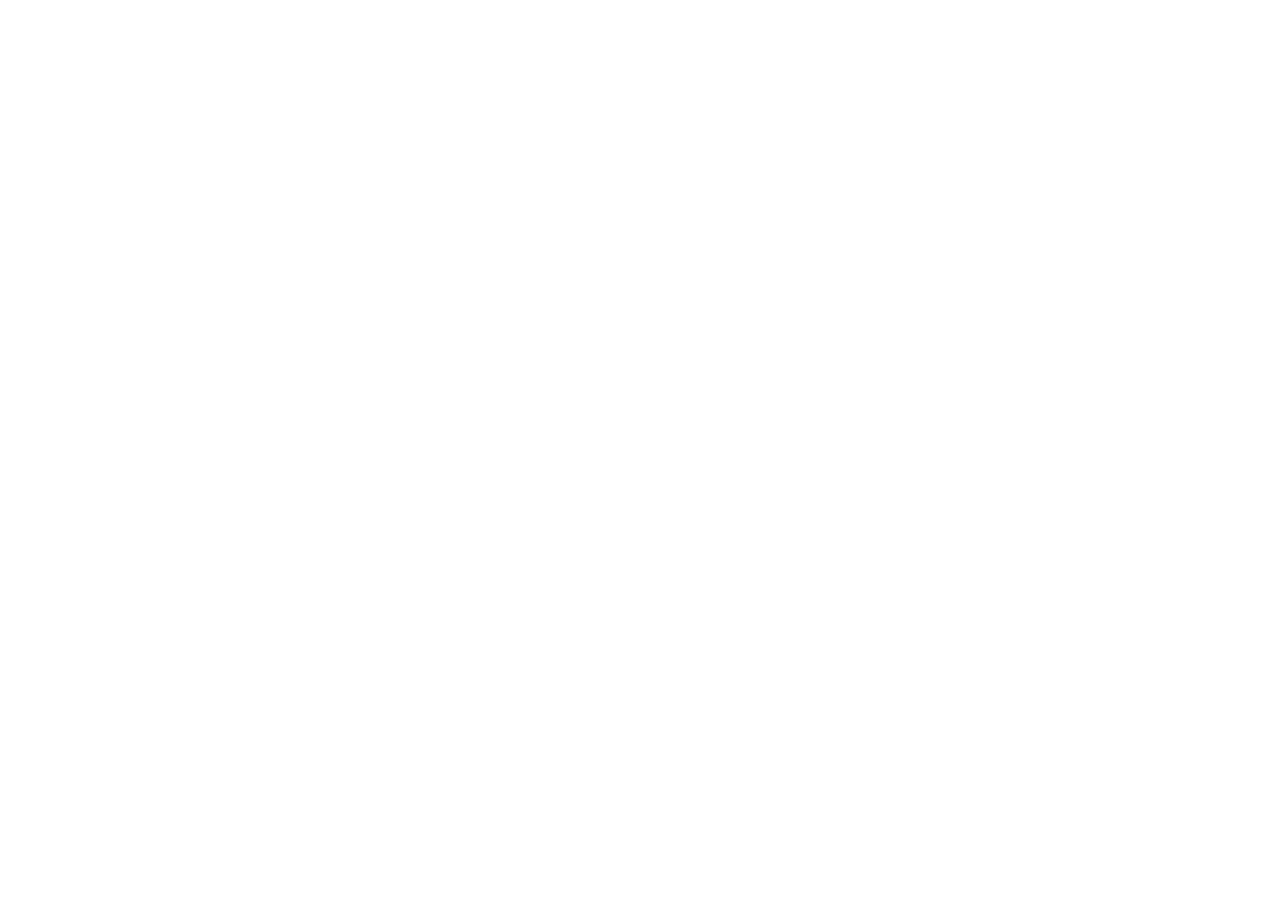
==== docs/index.html @ 55d4f702 "add docs" ====
<!DOCTYPE html>
<html lang="en">
<head>
  <meta charset="UTF-8">
  <title>Document</title>
  <meta http-equiv="X-UA-Compatible" content="IE=edge,chrome=1" />
  <meta name="description" content="Description">
  <meta name="viewport" content="width=device-width, user-scalable=no, initial-scale=1.0, maximum-scale=1.0, minimum-scale=1.0">
  <link rel="stylesheet" href="//unpkg.com/docsify/lib/themes/vue.css">
</head>
<body>
  <div id="app"></div>
  <script>
    window.$docsify = {
      name: '',
      repo: ''
    }
  </script>
  <script src="//unpkg.com/docsify/lib/docsify.min.js"></script>
</body>
</html>
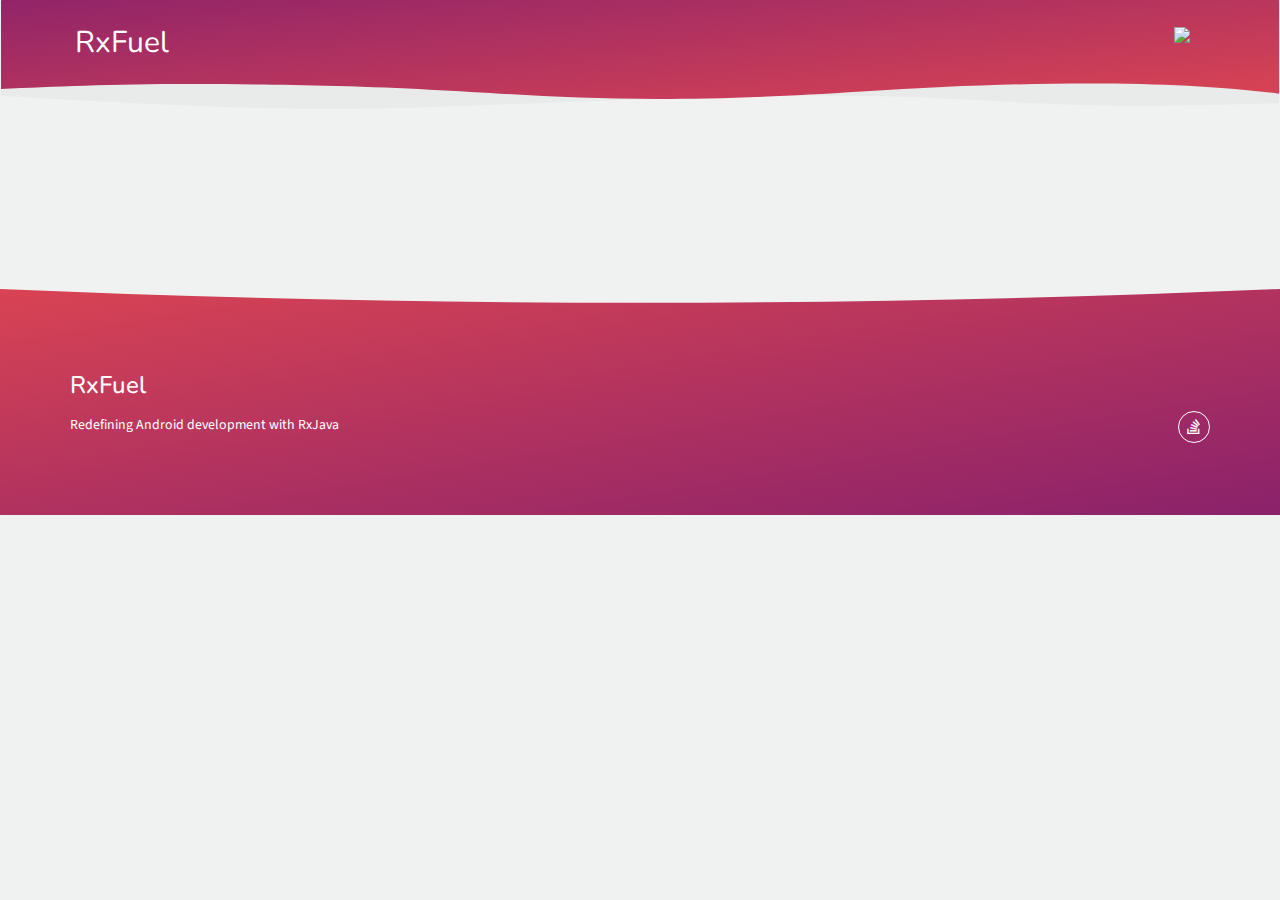
==== commit 2253ffbc: "docs style" ====
--- a/docs/index.html
+++ b/docs/index.html
@@ -7,9 +7,74 @@
   <meta name="description" content="Description">
   <meta name="viewport" content="width=device-width, user-scalable=no, initial-scale=1.0, maximum-scale=1.0, minimum-scale=1.0">
   <link rel="stylesheet" href="//unpkg.com/docsify/lib/themes/vue.css">
+  <link href="../style.css" rel="stylesheet">
 </head>
-<body>
+    <body> <!-- Add your content of header -->
+<header>
+  <nav class="navbar navbar-default active">
+    <div class="container">
+      <div class="navbar-header">
+        <button type="button" class="navbar-toggle collapsed" data-toggle="collapse" data-target="#navbar-collapse" aria-expanded="false">
+          <span class="sr-only">Toggle navigation</span>
+          <span class="icon-bar"></span>
+          <span class="icon-bar"></span>
+          <span class="icon-bar"></span>
+        </button>
+        <a class="navbar-brand" href="./index.html" title="">
+          <img src="./assets/images/logo.png" height="40px" class="navbar-logo-img" alt="">
+          <span style="font-size: 30px; font-family: Nunito;">RxFuel</span>
+        </a>
+      </div>
+
+      <div class="collapse navbar-collapse" id="navbar-collapse">
+        <ul class="nav navbar-nav navbar-right">
+          <li><a href="https://github.com/rxfuel/rxfuel-android" target="_blank" style="padding: 20px;">
+              <img src="assets/images/github-logo.png" style="height: 42px;">
+              </a>
+            </li>
+        </ul>
+      </div> 
+    </div>
+  </nav>
+</header>
+
+<div class="section-container">
+    <div class="container">
+      
+        
   <div id="app"></div>
+    </div>
+  </div>
+
+    
+<footer class="footer-container white-text-container">
+  <div class="container">
+    <div class="row">
+
+     
+      <div class="col-xs-12">
+        <h3>RxFuel</h3>
+
+        <div class="row">
+          <div class="col-xs-12 col-sm-7">
+            <p><small>Redefining Android development with RxJava</small>
+            </p>
+          </div>
+          <div class="col-xs-12 col-sm-5">
+            <p class="text-right">
+              <a href="https://stackoverflow.com/questions/tagged/rxfuel" class="social-round-icon white-round-icon fa-icon" title="">
+                <i class="fa fa-stack-overflow" aria-hidden="true"></i>
+              </a>
+            </p>
+          </div>
+        </div>
+        
+        
+      </div>
+    </div>
+  </div>
+</footer>
+
   <script>
     window.$docsify = {
       name: '',
@@ -17,5 +82,13 @@
     }
   </script>
   <script src="//unpkg.com/docsify/lib/docsify.min.js"></script>
-</body>
+        
+<script>
+  document.addEventListener("DOMContentLoaded", function (event) {
+    navActivePage();
+    scrollRevelation('.reveal');
+  });
+</script>
+<script type="text/javascript" src="../main.js"></script></body>
+
 </html>
--- a/style.css
+++ b/style.css
@@ -0,0 +1,5870 @@
+@import url(https://fonts.googleapis.com/css?family=Hind+Siliguri:300,600|Martel:400,900);
+@import url(https://maxcdn.bootstrapcdn.com/font-awesome/4.7.0/css/font-awesome.min.css);
+@import url('https://fonts.googleapis.com/css?family=Nunito:300,400,600,700');
+@import url('https://fonts.googleapis.com/css?family=Source+Sans+Pro');
+
+/*!
+ * Bootstrap v3.3.7 (http://getbootstrap.com)
+ * Copyright 2011-2016 Twitter, Inc.
+ * Licensed under MIT (https://github.com/twbs/bootstrap/blob/master/LICENSE)
+ */
+
+
+/*! normalize.css v3.0.3 | MIT License | github.com/necolas/normalize.css */
+
+html {
+    font-family: sans-serif;
+    -ms-text-size-adjust: 100%;
+    -webkit-text-size-adjust: 100%
+}
+
+body {
+    margin: 0
+}
+
+article,
+aside,
+details,
+figcaption,
+figure,
+footer,
+header,
+hgroup,
+main,
+menu,
+nav,
+section,
+summary {
+    display: block
+}
+
+audio,
+canvas,
+progress,
+video {
+    display: inline-block;
+    vertical-align: baseline
+}
+
+audio:not([controls]) {
+    display: none;
+    height: 0
+}
+
+[hidden],
+template {
+    display: none
+}
+
+a {
+    background-color: transparent
+}
+
+a:active,
+a:hover {
+    outline: 0
+}
+
+abbr[title] {
+    border-bottom: 1px dotted
+}
+
+b,
+strong {
+    font-weight: 700
+}
+
+dfn {
+    font-style: italic
+}
+
+h1 {
+    font-size: 2em;
+    margin: .67em 0
+}
+
+mark {
+    background: #ff0;
+    color: #000
+}
+
+small {
+    font-size: 80%
+}
+
+sub,
+sup {
+    font-size: 75%;
+    line-height: 0;
+    position: relative;
+    vertical-align: baseline
+}
+
+sup {
+    top: -.5em
+}
+
+sub {
+    bottom: -.25em
+}
+
+img {
+    border: 0
+}
+
+svg:not(:root) {
+    overflow: hidden
+}
+
+figure {
+    margin: 1em 40px
+}
+
+hr {
+    box-sizing: content-box;
+    height: 0
+}
+
+pre {
+    overflow: auto
+}
+
+code,
+kbd,
+pre,
+samp {
+    font-family: monospace, monospace;
+    font-size: 1em
+}
+
+button,
+input,
+optgroup,
+select,
+textarea {
+    color: inherit;
+    font: inherit;
+    margin: 0
+}
+
+button {
+    overflow: visible
+}
+
+button,
+select {
+    text-transform: none
+}
+
+button,
+html input[type=button],
+input[type=reset],
+input[type=submit] {
+    -webkit-appearance: button;
+    cursor: pointer
+}
+
+button[disabled],
+html input[disabled] {
+    cursor: default
+}
+
+button::-moz-focus-inner,
+input::-moz-focus-inner {
+    border: 0;
+    padding: 0
+}
+
+input {
+    line-height: normal
+}
+
+input[type=checkbox],
+input[type=radio] {
+    box-sizing: border-box;
+    padding: 0
+}
+
+input[type=number]::-webkit-inner-spin-button,
+input[type=number]::-webkit-outer-spin-button {
+    height: auto
+}
+
+input[type=search] {
+    -webkit-appearance: textfield;
+    box-sizing: content-box
+}
+
+input[type=search]::-webkit-search-cancel-button,
+input[type=search]::-webkit-search-decoration {
+    -webkit-appearance: none
+}
+
+fieldset {
+    border: 1px solid silver;
+    margin: 0 2px;
+    padding: .35em .625em .75em
+}
+
+textarea {
+    overflow: auto
+}
+
+optgroup {
+    font-weight: 700
+}
+
+table {
+    border-collapse: collapse;
+    border-spacing: 0
+}
+
+td,
+th {
+    padding: 0
+}
+
+
+/*! Source: https://github.com/h5bp/html5-boilerplate/blob/master/src/css/main.css */
+
+@media print {
+    *,
+    :after,
+    :before {
+        background: transparent!important;
+        color: #000!important;
+        box-shadow: none!important;
+        text-shadow: none!important
+    }
+    a,
+    a:visited {
+        text-decoration: underline
+    }
+    a[href]:after {
+        content: " (" attr(href) ")"
+    }
+    abbr[title]:after {
+        content: " (" attr(title) ")"
+    }
+    a[href^="#"]:after,
+    a[href^="javascript:"]:after {
+        content: ""
+    }
+    blockquote,
+    pre {
+        border: 1px solid #999;
+        page-break-inside: avoid
+    }
+    thead {
+        display: table-header-group
+    }
+    img,
+    tr {
+        page-break-inside: avoid
+    }
+    img {
+        max-width: 100%!important
+    }
+    h2,
+    h3,
+    p {
+        orphans: 3;
+        widows: 3
+    }
+    h2,
+    h3 {
+        page-break-after: avoid
+    }
+    .navbar {
+        display: none
+    }
+    .btn>.caret,
+    .dropup>.btn>.caret {
+        border-top-color: #000!important
+    }
+    .label {
+        border: 1px solid #000
+    }
+    .table {
+        border-collapse: collapse!important
+    }
+    .table td,
+    .table th {
+        background-color: #fff!important
+    }
+    .table-bordered td,
+    .table-bordered th {
+        border: 1px solid #ddd!important
+    }
+}
+
+*,
+:after,
+:before {
+    -webkit-box-sizing: border-box;
+    -moz-box-sizing: border-box;
+    box-sizing: border-box
+}
+
+html {
+    font-size: 10px;
+    -webkit-tap-highlight-color: transparent
+}
+
+body {
+    font-family: 'Source Sans Pro', sans-serif;
+    font-size: 18px;
+    line-height: 1.42857;
+    color: #80878c;
+    background-color: #f0f2f1
+}
+
+button,
+input,
+select,
+textarea {
+    font-family: inherit;
+    font-size: inherit;
+    line-height: inherit
+}
+
+a {
+    color: #1763e9;
+    text-decoration: none
+}
+
+a:focus,
+a:hover {
+    color: #1045a4;
+    text-decoration: underline
+}
+
+a:focus {
+    outline: 5px auto -webkit-focus-ring-color;
+    outline-offset: -2px
+}
+
+figure {
+    margin: 0
+}
+
+img {
+    vertical-align: middle
+}
+
+.img-responsive {
+    display: block;
+    max-width: 100%;
+    height: auto
+}
+
+.img-rounded {
+    border-radius: 4px
+}
+
+.img-thumbnail {
+    padding: 4px;
+    line-height: 1.42857;
+    background-color: #fff;
+    border: 1px solid #ddd;
+    border-radius: 2px;
+    -webkit-transition: all .2s ease-in-out;
+    -o-transition: all .2s ease-in-out;
+    transition: all .2s ease-in-out;
+    display: inline-block;
+    max-width: 100%;
+    height: auto
+}
+
+.img-circle {
+    border-radius: 50%
+}
+
+hr {
+    margin-top: 25px;
+    margin-bottom: 25px;
+    border: 0;
+    border-top: 1px solid #eee
+}
+
+.sr-only {
+    position: absolute;
+    width: 1px;
+    height: 1px;
+    margin: -1px;
+    padding: 0;
+    overflow: hidden;
+    clip: rect(0, 0, 0, 0);
+    border: 0
+}
+
+.sr-only-focusable:active,
+.sr-only-focusable:focus {
+    position: static;
+    width: auto;
+    height: auto;
+    margin: 0;
+    overflow: visible;
+    clip: auto
+}
+
+[role=button] {
+    cursor: pointer
+}
+
+.h1,
+.h2,
+.h3,
+.h4,
+.h5,
+.h6,
+h1,
+h2,
+h3,
+h4,
+h5,
+h6 {
+    font-family: 'Nunito', sans-serif;
+    font-weight: 500;
+    line-height: 1.1;
+    color: #1763e9
+}
+
+.h1 .small,
+.h1 small,
+.h2 .small,
+.h2 small,
+.h3 .small,
+.h3 small,
+.h4 .small,
+.h4 small,
+.h5 .small,
+.h5 small,
+.h6 .small,
+.h6 small,
+h1 .small,
+h1 small,
+h2 .small,
+h2 small,
+h3 .small,
+h3 small,
+h4 .small,
+h4 small,
+h5 .small,
+h5 small,
+h6 .small,
+h6 small {
+    font-weight: 400;
+    line-height: 1;
+    color: #777
+}
+
+.h1,
+.h2,
+.h3,
+h1,
+h2,
+h3 {
+    margin-top: 25px;
+    margin-bottom: 12.5px
+}
+
+.h1 .small,
+.h1 small,
+.h2 .small,
+.h2 small,
+.h3 .small,
+.h3 small,
+h1 .small,
+h1 small,
+h2 .small,
+h2 small,
+h3 .small,
+h3 small {
+    font-size: 65%
+}
+
+.h4,
+.h5,
+.h6,
+h4,
+h5,
+h6 {
+    margin-top: 12.5px;
+    margin-bottom: 12.5px
+}
+
+.h4 .small,
+.h4 small,
+.h5 .small,
+.h5 small,
+.h6 .small,
+.h6 small,
+h4 .small,
+h4 small,
+h5 .small,
+h5 small,
+h6 .small,
+h6 small {
+    font-size: 75%
+}
+
+.h1,
+h1 {
+    font-size: 59px
+}
+
+.h2,
+h2 {
+    font-size: 31px
+}
+
+.h3,
+h3 {
+    font-size: 24px
+}
+
+.h4,
+.h5,
+h4,
+h5 {
+    font-size: 18px
+}
+
+.h6,
+h6 {
+    font-size: 16px
+}
+
+p {
+    margin: 0 0 12.5px
+}
+
+.lead {
+    margin-bottom: 25px;
+    font-size: 20px;
+    font-weight: 300;
+    line-height: 1.4
+}
+
+@media (min-width:768px) {
+    .lead {
+        font-size: 27px
+    }
+}
+
+.small,
+small {
+    font-size: 77%
+}
+
+.mark,
+mark {
+    background-color: #fcf8e3;
+    padding: .2em
+}
+
+.text-left {
+    text-align: left
+}
+
+.text-right {
+    text-align: right
+}
+
+.text-center {
+    text-align: center
+}
+
+.text-justify {
+    text-align: justify
+}
+
+.text-nowrap {
+    white-space: nowrap
+}
+
+.text-lowercase {
+    text-transform: lowercase
+}
+
+.initialism,
+.text-uppercase {
+    text-transform: uppercase
+}
+
+.text-capitalize {
+    text-transform: capitalize
+}
+
+.text-muted {
+    color: #777
+}
+
+.text-primary {
+    color: #1763e9
+}
+
+a.text-primary:focus,
+a.text-primary:hover {
+    color: #124fbb
+}
+
+.text-success {
+    color: #fff
+}
+
+a.text-success:focus,
+a.text-success:hover {
+    color: #e6e6e6
+}
+
+.text-info {
+    color: #31708f
+}
+
+a.text-info:focus,
+a.text-info:hover {
+    color: #245269
+}
+
+.text-warning {
+    color: #8a6d3b
+}
+
+a.text-warning:focus,
+a.text-warning:hover {
+    color: #66512c
+}
+
+.text-danger {
+    color: #fff
+}
+
+a.text-danger:focus,
+a.text-danger:hover {
+    color: #e6e6e6
+}
+
+.bg-primary {
+    color: #fff;
+    background-color: #1763e9
+}
+
+a.bg-primary:focus,
+a.bg-primary:hover {
+    background-color: #124fbb
+}
+
+.bg-success {
+    background-color: #08005f
+}
+
+a.bg-success:focus,
+a.bg-success:hover {
+    background-color: #04002c
+}
+
+.bg-info {
+    background-color: #d9edf7
+}
+
+a.bg-info:focus,
+a.bg-info:hover {
+    background-color: #afd9ee
+}
+
+.bg-warning {
+    background-color: #fcf8e3
+}
+
+a.bg-warning:focus,
+a.bg-warning:hover {
+    background-color: #f7ecb5
+}
+
+.bg-danger {
+    background-color: #ca044b
+}
+
+a.bg-danger:focus,
+a.bg-danger:hover {
+    background-color: #980338
+}
+
+.page-header {
+    padding-bottom: 11.5px;
+    margin: 50px 0 25px;
+    border-bottom: 1px solid #eee
+}
+
+ol,
+ul {
+    margin-top: 0;
+    margin-bottom: 12.5px
+}
+
+ol ol,
+ol ul,
+ul ol,
+ul ul {
+    margin-bottom: 0
+}
+
+.list-inline,
+.list-unstyled {
+    padding-left: 0;
+    list-style: none
+}
+
+.list-inline {
+    margin-left: -5px
+}
+
+.list-inline>li {
+    display: inline-block;
+    padding-left: 5px;
+    padding-right: 5px
+}
+
+dl {
+    margin-top: 0;
+    margin-bottom: 25px
+}
+
+dd,
+dt {
+    line-height: 1.42857
+}
+
+dt {
+    font-weight: 700
+}
+
+dd {
+    margin-left: 0
+}
+
+.dl-horizontal dd:after,
+.dl-horizontal dd:before {
+    content: " ";
+    display: table
+}
+
+.dl-horizontal dd:after {
+    clear: both
+}
+
+@media (min-width:768px) {
+    .dl-horizontal dt {
+        float: left;
+        width: 160px;
+        clear: left;
+        text-align: right;
+        overflow: hidden;
+        text-overflow: ellipsis;
+        white-space: nowrap
+    }
+    .dl-horizontal dd {
+        margin-left: 180px
+    }
+}
+
+abbr[data-original-title],
+abbr[title] {
+    cursor: help;
+    border-bottom: 1px dotted #777
+}
+
+.initialism {
+    font-size: 90%
+}
+
+blockquote {
+    padding: 12.5px 25px;
+    margin: 0 0 25px;
+    font-size: 22.5px;
+    border-left: 5px solid #eee
+}
+
+blockquote ol:last-child,
+blockquote p:last-child,
+blockquote ul:last-child {
+    margin-bottom: 0
+}
+
+blockquote .small,
+blockquote footer,
+blockquote small {
+    display: block;
+    font-size: 80%;
+    line-height: 1.42857;
+    color: #777
+}
+
+blockquote .small:before,
+blockquote footer:before,
+blockquote small:before {
+    content: "\2014   \A0"
+}
+
+.blockquote-reverse,
+blockquote.pull-right {
+    padding-right: 15px;
+    padding-left: 0;
+    border-right: 5px solid #eee;
+    border-left: 0;
+    text-align: right
+}
+
+.blockquote-reverse .small:before,
+.blockquote-reverse footer:before,
+.blockquote-reverse small:before,
+blockquote.pull-right .small:before,
+blockquote.pull-right footer:before,
+blockquote.pull-right small:before {
+    content: ""
+}
+
+.blockquote-reverse .small:after,
+.blockquote-reverse footer:after,
+.blockquote-reverse small:after,
+blockquote.pull-right .small:after,
+blockquote.pull-right footer:after,
+blockquote.pull-right small:after {
+    content: "\A0   \2014"
+}
+
+address {
+    margin-bottom: 25px;
+    font-style: normal;
+    line-height: 1.42857
+}
+
+code,
+kbd,
+pre,
+samp {
+    font-family: Menlo, Monaco, Consolas, Courier New, monospace
+}
+
+code {
+    color: #c7254e;
+    background-color: #f9f2f4
+}
+
+code,
+kbd {
+    padding: 2px 4px;
+    font-size: 90%;
+    border-radius: 2px
+}
+
+kbd {
+    color: #fff;
+    background-color: #333;
+    box-shadow: inset 0 -1px 0 rgba(0, 0, 0, .25)
+}
+
+kbd kbd {
+    padding: 0;
+    font-size: 100%;
+    font-weight: 700;
+    box-shadow: none
+}
+
+pre {
+    display: block;
+    padding: 12px;
+    margin: 0 0 12.5px;
+    font-size: 17px;
+    line-height: 1.42857;
+    word-break: break-all;
+    word-wrap: break-word;
+    color: #333;
+    background-color: #f5f5f5;
+    border: 1px solid #ccc;
+    border-radius: 2px
+}
+
+pre code {
+    padding: 0;
+    font-size: inherit;
+    color: inherit;
+    white-space: pre-wrap;
+    background-color: transparent;
+    border-radius: 0
+}
+
+.pre-scrollable {
+    max-height: 340px;
+    overflow-y: scroll
+}
+
+.container {
+    margin-right: auto;
+    margin-left: auto;
+    padding-left: 15px;
+    padding-right: 15px
+}
+
+.container:after,
+.container:before {
+    content: " ";
+    display: table
+}
+
+.container:after {
+    clear: both
+}
+
+@media (min-width:768px) {
+    .container {
+        width: 750px
+    }
+}
+
+@media (min-width:992px) {
+    .container {
+        width: 970px
+    }
+}
+
+@media (min-width:1200px) {
+    .container {
+        width: 1170px
+    }
+}
+
+.container-fluid {
+    margin-right: auto;
+    margin-left: auto;
+    padding-left: 15px;
+    padding-right: 15px
+}
+
+.container-fluid:after,
+.container-fluid:before {
+    content: " ";
+    display: table
+}
+
+.container-fluid:after {
+    clear: both
+}
+
+.row {
+    margin-left: -15px;
+    margin-right: -15px
+}
+
+.row:after,
+.row:before {
+    content: " ";
+    display: table
+}
+
+.row:after {
+    clear: both
+}
+
+.col-lg-1,
+.col-lg-2,
+.col-lg-3,
+.col-lg-4,
+.col-lg-5,
+.col-lg-6,
+.col-lg-7,
+.col-lg-8,
+.col-lg-9,
+.col-lg-10,
+.col-lg-11,
+.col-lg-12,
+.col-md-1,
+.col-md-2,
+.col-md-3,
+.col-md-4,
+.col-md-5,
+.col-md-6,
+.col-md-7,
+.col-md-8,
+.col-md-9,
+.col-md-10,
+.col-md-11,
+.col-md-12,
+.col-sm-1,
+.col-sm-2,
+.col-sm-3,
+.col-sm-4,
+.col-sm-5,
+.col-sm-6,
+.col-sm-7,
+.col-sm-8,
+.col-sm-9,
+.col-sm-10,
+.col-sm-11,
+.col-sm-12,
+.col-xs-1,
+.col-xs-2,
+.col-xs-3,
+.col-xs-4,
+.col-xs-5,
+.col-xs-6,
+.col-xs-7,
+.col-xs-8,
+.col-xs-9,
+.col-xs-10,
+.col-xs-11,
+.col-xs-12 {
+    position: relative;
+    min-height: 1px;
+    padding-left: 15px;
+    padding-right: 15px
+}
+
+.col-xs-1,
+.col-xs-2,
+.col-xs-3,
+.col-xs-4,
+.col-xs-5,
+.col-xs-6,
+.col-xs-7,
+.col-xs-8,
+.col-xs-9,
+.col-xs-10,
+.col-xs-11,
+.col-xs-12 {
+    float: left
+}
+
+.col-xs-1 {
+    width: 8.33333%
+}
+
+.col-xs-2 {
+    width: 16.66667%
+}
+
+.col-xs-3 {
+    width: 25%
+}
+
+.col-xs-4 {
+    width: 33.33333%
+}
+
+.col-xs-5 {
+    width: 41.66667%
+}
+
+.col-xs-6 {
+    width: 50%
+}
+
+.col-xs-7 {
+    width: 58.33333%
+}
+
+.col-xs-8 {
+    width: 66.66667%
+}
+
+.col-xs-9 {
+    width: 75%
+}
+
+.col-xs-10 {
+    width: 83.33333%
+}
+
+.col-xs-11 {
+    width: 91.66667%
+}
+
+.col-xs-12 {
+    width: 100%
+}
+
+.col-xs-pull-0 {
+    right: auto
+}
+
+.col-xs-pull-1 {
+    right: 8.33333%
+}
+
+.col-xs-pull-2 {
+    right: 16.66667%
+}
+
+.col-xs-pull-3 {
+    right: 25%
+}
+
+.col-xs-pull-4 {
+    right: 33.33333%
+}
+
+.col-xs-pull-5 {
+    right: 41.66667%
+}
+
+.col-xs-pull-6 {
+    right: 50%
+}
+
+.col-xs-pull-7 {
+    right: 58.33333%
+}
+
+.col-xs-pull-8 {
+    right: 66.66667%
+}
+
+.col-xs-pull-9 {
+    right: 75%
+}
+
+.col-xs-pull-10 {
+    right: 83.33333%
+}
+
+.col-xs-pull-11 {
+    right: 91.66667%
+}
+
+.col-xs-pull-12 {
+    right: 100%
+}
+
+.col-xs-push-0 {
+    left: auto
+}
+
+.col-xs-push-1 {
+    left: 8.33333%
+}
+
+.col-xs-push-2 {
+    left: 16.66667%
+}
+
+.col-xs-push-3 {
+    left: 25%
+}
+
+.col-xs-push-4 {
+    left: 33.33333%
+}
+
+.col-xs-push-5 {
+    left: 41.66667%
+}
+
+.col-xs-push-6 {
+    left: 50%
+}
+
+.col-xs-push-7 {
+    left: 58.33333%
+}
+
+.col-xs-push-8 {
+    left: 66.66667%
+}
+
+.col-xs-push-9 {
+    left: 75%
+}
+
+.col-xs-push-10 {
+    left: 83.33333%
+}
+
+.col-xs-push-11 {
+    left: 91.66667%
+}
+
+.col-xs-push-12 {
+    left: 100%
+}
+
+.col-xs-offset-0 {
+    margin-left: 0
+}
+
+.col-xs-offset-1 {
+    margin-left: 8.33333%
+}
+
+.col-xs-offset-2 {
+    margin-left: 16.66667%
+}
+
+.col-xs-offset-3 {
+    margin-left: 25%
+}
+
+.col-xs-offset-4 {
+    margin-left: 33.33333%
+}
+
+.col-xs-offset-5 {
+    margin-left: 41.66667%
+}
+
+.col-xs-offset-6 {
+    margin-left: 50%
+}
+
+.col-xs-offset-7 {
+    margin-left: 58.33333%
+}
+
+.col-xs-offset-8 {
+    margin-left: 66.66667%
+}
+
+.col-xs-offset-9 {
+    margin-left: 75%
+}
+
+.col-xs-offset-10 {
+    margin-left: 83.33333%
+}
+
+.col-xs-offset-11 {
+    margin-left: 91.66667%
+}
+
+.col-xs-offset-12 {
+    margin-left: 100%
+}
+
+@media (min-width:768px) {
+    .col-sm-1,
+    .col-sm-2,
+    .col-sm-3,
+    .col-sm-4,
+    .col-sm-5,
+    .col-sm-6,
+    .col-sm-7,
+    .col-sm-8,
+    .col-sm-9,
+    .col-sm-10,
+    .col-sm-11,
+    .col-sm-12 {
+        float: left
+    }
+    .col-sm-1 {
+        width: 8.33333%
+    }
+    .col-sm-2 {
+        width: 16.66667%
+    }
+    .col-sm-3 {
+        width: 25%
+    }
+    .col-sm-4 {
+        width: 33.33333%
+    }
+    .col-sm-5 {
+        width: 41.66667%
+    }
+    .col-sm-6 {
+        width: 50%
+    }
+    .col-sm-7 {
+        width: 58.33333%
+    }
+    .col-sm-8 {
+        width: 66.66667%
+    }
+    .col-sm-9 {
+        width: 75%
+    }
+    .col-sm-10 {
+        width: 83.33333%
+    }
+    .col-sm-11 {
+        width: 91.66667%
+    }
+    .col-sm-12 {
+        width: 100%
+    }
+    .col-sm-pull-0 {
+        right: auto
+    }
+    .col-sm-pull-1 {
+        right: 8.33333%
+    }
+    .col-sm-pull-2 {
+        right: 16.66667%
+    }
+    .col-sm-pull-3 {
+        right: 25%
+    }
+    .col-sm-pull-4 {
+        right: 33.33333%
+    }
+    .col-sm-pull-5 {
+        right: 41.66667%
+    }
+    .col-sm-pull-6 {
+        right: 50%
+    }
+    .col-sm-pull-7 {
+        right: 58.33333%
+    }
+    .col-sm-pull-8 {
+        right: 66.66667%
+    }
+    .col-sm-pull-9 {
+        right: 75%
+    }
+    .col-sm-pull-10 {
+        right: 83.33333%
+    }
+    .col-sm-pull-11 {
+        right: 91.66667%
+    }
+    .col-sm-pull-12 {
+        right: 100%
+    }
+    .col-sm-push-0 {
+        left: auto
+    }
+    .col-sm-push-1 {
+        left: 8.33333%
+    }
+    .col-sm-push-2 {
+        left: 16.66667%
+    }
+    .col-sm-push-3 {
+        left: 25%
+    }
+    .col-sm-push-4 {
+        left: 33.33333%
+    }
+    .col-sm-push-5 {
+        left: 41.66667%
+    }
+    .col-sm-push-6 {
+        left: 50%
+    }
+    .col-sm-push-7 {
+        left: 58.33333%
+    }
+    .col-sm-push-8 {
+        left: 66.66667%
+    }
+    .col-sm-push-9 {
+        left: 75%
+    }
+    .col-sm-push-10 {
+        left: 83.33333%
+    }
+    .col-sm-push-11 {
+        left: 91.66667%
+    }
+    .col-sm-push-12 {
+        left: 100%
+    }
+    .col-sm-offset-0 {
+        margin-left: 0
+    }
+    .col-sm-offset-1 {
+        margin-left: 8.33333%
+    }
+    .col-sm-offset-2 {
+        margin-left: 16.66667%
+    }
+    .col-sm-offset-3 {
+        margin-left: 25%
+    }
+    .col-sm-offset-4 {
+        margin-left: 33.33333%
+    }
+    .col-sm-offset-5 {
+        margin-left: 41.66667%
+    }
+    .col-sm-offset-6 {
+        margin-left: 50%
+    }
+    .col-sm-offset-7 {
+        margin-left: 58.33333%
+    }
+    .col-sm-offset-8 {
+        margin-left: 66.66667%
+    }
+    .col-sm-offset-9 {
+        margin-left: 75%
+    }
+    .col-sm-offset-10 {
+        margin-left: 83.33333%
+    }
+    .col-sm-offset-11 {
+        margin-left: 91.66667%
+    }
+    .col-sm-offset-12 {
+        margin-left: 100%
+    }
+}
+
+@media (min-width:992px) {
+    .col-md-1,
+    .col-md-2,
+    .col-md-3,
+    .col-md-4,
+    .col-md-5,
+    .col-md-6,
+    .col-md-7,
+    .col-md-8,
+    .col-md-9,
+    .col-md-10,
+    .col-md-11,
+    .col-md-12 {
+        float: left
+    }
+    .col-md-1 {
+        width: 8.33333%
+    }
+    .col-md-2 {
+        width: 16.66667%
+    }
+    .col-md-3 {
+        width: 25%
+    }
+    .col-md-4 {
+        width: 33.33333%
+    }
+    .col-md-5 {
+        width: 41.66667%
+    }
+    .col-md-6 {
+        width: 50%
+    }
+    .col-md-7 {
+        width: 58.33333%
+    }
+    .col-md-8 {
+        width: 66.66667%
+    }
+    .col-md-9 {
+        width: 75%
+    }
+    .col-md-10 {
+        width: 83.33333%
+    }
+    .col-md-11 {
+        width: 91.66667%
+    }
+    .col-md-12 {
+        width: 100%
+    }
+    .col-md-pull-0 {
+        right: auto
+    }
+    .col-md-pull-1 {
+        right: 8.33333%
+    }
+    .col-md-pull-2 {
+        right: 16.66667%
+    }
+    .col-md-pull-3 {
+        right: 25%
+    }
+    .col-md-pull-4 {
+        right: 33.33333%
+    }
+    .col-md-pull-5 {
+        right: 41.66667%
+    }
+    .col-md-pull-6 {
+        right: 50%
+    }
+    .col-md-pull-7 {
+        right: 58.33333%
+    }
+    .col-md-pull-8 {
+        right: 66.66667%
+    }
+    .col-md-pull-9 {
+        right: 75%
+    }
+    .col-md-pull-10 {
+        right: 83.33333%
+    }
+    .col-md-pull-11 {
+        right: 91.66667%
+    }
+    .col-md-pull-12 {
+        right: 100%
+    }
+    .col-md-push-0 {
+        left: auto
+    }
+    .col-md-push-1 {
+        left: 8.33333%
+    }
+    .col-md-push-2 {
+        left: 16.66667%
+    }
+    .col-md-push-3 {
+        left: 25%
+    }
+    .col-md-push-4 {
+        left: 33.33333%
+    }
+    .col-md-push-5 {
+        left: 41.66667%
+    }
+    .col-md-push-6 {
+        left: 50%
+    }
+    .col-md-push-7 {
+        left: 58.33333%
+    }
+    .col-md-push-8 {
+        left: 66.66667%
+    }
+    .col-md-push-9 {
+        left: 75%
+    }
+    .col-md-push-10 {
+        left: 83.33333%
+    }
+    .col-md-push-11 {
+        left: 91.66667%
+    }
+    .col-md-push-12 {
+        left: 100%
+    }
+    .col-md-offset-0 {
+        margin-left: 0
+    }
+    .col-md-offset-1 {
+        margin-left: 8.33333%
+    }
+    .col-md-offset-2 {
+        margin-left: 16.66667%
+    }
+    .col-md-offset-3 {
+        margin-left: 25%
+    }
+    .col-md-offset-4 {
+        margin-left: 33.33333%
+    }
+    .col-md-offset-5 {
+        margin-left: 41.66667%
+    }
+    .col-md-offset-6 {
+        margin-left: 50%
+    }
+    .col-md-offset-7 {
+        margin-left: 58.33333%
+    }
+    .col-md-offset-8 {
+        margin-left: 66.66667%
+    }
+    .col-md-offset-9 {
+        margin-left: 75%
+    }
+    .col-md-offset-10 {
+        margin-left: 83.33333%
+    }
+    .col-md-offset-11 {
+        margin-left: 91.66667%
+    }
+    .col-md-offset-12 {
+        margin-left: 100%
+    }
+}
+
+@media (min-width:1200px) {
+    .col-lg-1,
+    .col-lg-2,
+    .col-lg-3,
+    .col-lg-4,
+    .col-lg-5,
+    .col-lg-6,
+    .col-lg-7,
+    .col-lg-8,
+    .col-lg-9,
+    .col-lg-10,
+    .col-lg-11,
+    .col-lg-12 {
+        float: left
+    }
+    .col-lg-1 {
+        width: 8.33333%
+    }
+    .col-lg-2 {
+        width: 16.66667%
+    }
+    .col-lg-3 {
+        width: 25%
+    }
+    .col-lg-4 {
+        width: 33.33333%
+    }
+    .col-lg-5 {
+        width: 41.66667%
+    }
+    .col-lg-6 {
+        width: 50%
+    }
+    .col-lg-7 {
+        width: 58.33333%
+    }
+    .col-lg-8 {
+        width: 66.66667%
+    }
+    .col-lg-9 {
+        width: 75%
+    }
+    .col-lg-10 {
+        width: 83.33333%
+    }
+    .col-lg-11 {
+        width: 91.66667%
+    }
+    .col-lg-12 {
+        width: 100%
+    }
+    .col-lg-pull-0 {
+        right: auto
+    }
+    .col-lg-pull-1 {
+        right: 8.33333%
+    }
+    .col-lg-pull-2 {
+        right: 16.66667%
+    }
+    .col-lg-pull-3 {
+        right: 25%
+    }
+    .col-lg-pull-4 {
+        right: 33.33333%
+    }
+    .col-lg-pull-5 {
+        right: 41.66667%
+    }
+    .col-lg-pull-6 {
+        right: 50%
+    }
+    .col-lg-pull-7 {
+        right: 58.33333%
+    }
+    .col-lg-pull-8 {
+        right: 66.66667%
+    }
+    .col-lg-pull-9 {
+        right: 75%
+    }
+    .col-lg-pull-10 {
+        right: 83.33333%
+    }
+    .col-lg-pull-11 {
+        right: 91.66667%
+    }
+    .col-lg-pull-12 {
+        right: 100%
+    }
+    .col-lg-push-0 {
+        left: auto
+    }
+    .col-lg-push-1 {
+        left: 8.33333%
+    }
+    .col-lg-push-2 {
+        left: 16.66667%
+    }
+    .col-lg-push-3 {
+        left: 25%
+    }
+    .col-lg-push-4 {
+        left: 33.33333%
+    }
+    .col-lg-push-5 {
+        left: 41.66667%
+    }
+    .col-lg-push-6 {
+        left: 50%
+    }
+    .col-lg-push-7 {
+        left: 58.33333%
+    }
+    .col-lg-push-8 {
+        left: 66.66667%
+    }
+    .col-lg-push-9 {
+        left: 75%
+    }
+    .col-lg-push-10 {
+        left: 83.33333%
+    }
+    .col-lg-push-11 {
+        left: 91.66667%
+    }
+    .col-lg-push-12 {
+        left: 100%
+    }
+    .col-lg-offset-0 {
+        margin-left: 0
+    }
+    .col-lg-offset-1 {
+        margin-left: 8.33333%
+    }
+    .col-lg-offset-2 {
+        margin-left: 16.66667%
+    }
+    .col-lg-offset-3 {
+        margin-left: 25%
+    }
+    .col-lg-offset-4 {
+        margin-left: 33.33333%
+    }
+    .col-lg-offset-5 {
+        margin-left: 41.66667%
+    }
+    .col-lg-offset-6 {
+        margin-left: 50%
+    }
+    .col-lg-offset-7 {
+        margin-left: 58.33333%
+    }
+    .col-lg-offset-8 {
+        margin-left: 66.66667%
+    }
+    .col-lg-offset-9 {
+        margin-left: 75%
+    }
+    .col-lg-offset-10 {
+        margin-left: 83.33333%
+    }
+    .col-lg-offset-11 {
+        margin-left: 91.66667%
+    }
+    .col-lg-offset-12 {
+        margin-left: 100%
+    }
+}
+
+table {
+    background-color: transparent
+}
+
+caption {
+    padding-top: 8px;
+    padding-bottom: 8px;
+    color: #777
+}
+
+caption,
+th {
+    text-align: left
+}
+
+.table {
+    width: 100%;
+    max-width: 100%;
+    margin-bottom: 25px
+}
+
+.table>tbody>tr>td,
+.table>tbody>tr>th,
+.table>tfoot>tr>td,
+.table>tfoot>tr>th,
+.table>thead>tr>td,
+.table>thead>tr>th {
+    padding: 8px;
+    line-height: 1.42857;
+    vertical-align: top;
+    border-top: 1px solid #ddd
+}
+
+.table>thead>tr>th {
+    vertical-align: bottom;
+    border-bottom: 2px solid #ddd
+}
+
+.table>caption+thead>tr:first-child>td,
+.table>caption+thead>tr:first-child>th,
+.table>colgroup+thead>tr:first-child>td,
+.table>colgroup+thead>tr:first-child>th,
+.table>thead:first-child>tr:first-child>td,
+.table>thead:first-child>tr:first-child>th {
+    border-top: 0
+}
+
+.table>tbody+tbody {
+    border-top: 2px solid #ddd
+}
+
+.table .table {
+    background-color: #fff
+}
+
+.table-condensed>tbody>tr>td,
+.table-condensed>tbody>tr>th,
+.table-condensed>tfoot>tr>td,
+.table-condensed>tfoot>tr>th,
+.table-condensed>thead>tr>td,
+.table-condensed>thead>tr>th {
+    padding: 5px
+}
+
+.table-bordered,
+.table-bordered>tbody>tr>td,
+.table-bordered>tbody>tr>th,
+.table-bordered>tfoot>tr>td,
+.table-bordered>tfoot>tr>th,
+.table-bordered>thead>tr>td,
+.table-bordered>thead>tr>th {
+    border: 1px solid #ddd
+}
+
+.table-bordered>thead>tr>td,
+.table-bordered>thead>tr>th {
+    border-bottom-width: 2px
+}
+
+.table-striped>tbody>tr:nth-of-type(odd) {
+    background-color: #f9f9f9
+}
+
+.table-hover>tbody>tr:hover {
+    background-color: #f5f5f5
+}
+
+table col[class*=col-] {
+    position: static;
+    float: none;
+    display: table-column
+}
+
+table td[class*=col-],
+table th[class*=col-] {
+    position: static;
+    float: none;
+    display: table-cell
+}
+
+.table>tbody>tr.active>td,
+.table>tbody>tr.active>th,
+.table>tbody>tr>td.active,
+.table>tbody>tr>th.active,
+.table>tfoot>tr.active>td,
+.table>tfoot>tr.active>th,
+.table>tfoot>tr>td.active,
+.table>tfoot>tr>th.active,
+.table>thead>tr.active>td,
+.table>thead>tr.active>th,
+.table>thead>tr>td.active,
+.table>thead>tr>th.active {
+    background-color: #f5f5f5
+}
+
+.table-hover>tbody>tr.active:hover>td,
+.table-hover>tbody>tr.active:hover>th,
+.table-hover>tbody>tr:hover>.active,
+.table-hover>tbody>tr>td.active:hover,
+.table-hover>tbody>tr>th.active:hover {
+    background-color: #e8e8e8
+}
+
+.table>tbody>tr.success>td,
+.table>tbody>tr.success>th,
+.table>tbody>tr>td.success,
+.table>tbody>tr>th.success,
+.table>tfoot>tr.success>td,
+.table>tfoot>tr.success>th,
+.table>tfoot>tr>td.success,
+.table>tfoot>tr>th.success,
+.table>thead>tr.success>td,
+.table>thead>tr.success>th,
+.table>thead>tr>td.success,
+.table>thead>tr>th.success {
+    background-color: #08005f
+}
+
+.table-hover>tbody>tr.success:hover>td,
+.table-hover>tbody>tr.success:hover>th,
+.table-hover>tbody>tr:hover>.success,
+.table-hover>tbody>tr>td.success:hover,
+.table-hover>tbody>tr>th.success:hover {
+    background-color: #060046
+}
+
+.table>tbody>tr.info>td,
+.table>tbody>tr.info>th,
+.table>tbody>tr>td.info,
+.table>tbody>tr>th.info,
+.table>tfoot>tr.info>td,
+.table>tfoot>tr.info>th,
+.table>tfoot>tr>td.info,
+.table>tfoot>tr>th.info,
+.table>thead>tr.info>td,
+.table>thead>tr.info>th,
+.table>thead>tr>td.info,
+.table>thead>tr>th.info {
+    background-color: #d9edf7
+}
+
+.table-hover>tbody>tr.info:hover>td,
+.table-hover>tbody>tr.info:hover>th,
+.table-hover>tbody>tr:hover>.info,
+.table-hover>tbody>tr>td.info:hover,
+.table-hover>tbody>tr>th.info:hover {
+    background-color: #c4e3f3
+}
+
+.table>tbody>tr.warning>td,
+.table>tbody>tr.warning>th,
+.table>tbody>tr>td.warning,
+.table>tbody>tr>th.warning,
+.table>tfoot>tr.warning>td,
+.table>tfoot>tr.warning>th,
+.table>tfoot>tr>td.warning,
+.table>tfoot>tr>th.warning,
+.table>thead>tr.warning>td,
+.table>thead>tr.warning>th,
+.table>thead>tr>td.warning,
+.table>thead>tr>th.warning {
+    background-color: #fcf8e3
+}
+
+.table-hover>tbody>tr.warning:hover>td,
+.table-hover>tbody>tr.warning:hover>th,
+.table-hover>tbody>tr:hover>.warning,
+.table-hover>tbody>tr>td.warning:hover,
+.table-hover>tbody>tr>th.warning:hover {
+    background-color: #faf2cc
+}
+
+.table>tbody>tr.danger>td,
+.table>tbody>tr.danger>th,
+.table>tbody>tr>td.danger,
+.table>tbody>tr>th.danger,
+.table>tfoot>tr.danger>td,
+.table>tfoot>tr.danger>th,
+.table>tfoot>tr>td.danger,
+.table>tfoot>tr>th.danger,
+.table>thead>tr.danger>td,
+.table>thead>tr.danger>th,
+.table>thead>tr>td.danger,
+.table>thead>tr>th.danger {
+    background-color: #ca044b
+}
+
+.table-hover>tbody>tr.danger:hover>td,
+.table-hover>tbody>tr.danger:hover>th,
+.table-hover>tbody>tr:hover>.danger,
+.table-hover>tbody>tr>td.danger:hover,
+.table-hover>tbody>tr>th.danger:hover {
+    background-color: #b10442
+}
+
+.table-responsive {
+    overflow-x: auto;
+    min-height: .01%
+}
+
+@media screen and (max-width:767px) {
+    .table-responsive {
+        width: 100%;
+        margin-bottom: 18.75px;
+        overflow-y: hidden;
+        -ms-overflow-style: -ms-autohiding-scrollbar;
+        border: 1px solid #ddd
+    }
+    .table-responsive>.table {
+        margin-bottom: 0
+    }
+    .table-responsive>.table>tbody>tr>td,
+    .table-responsive>.table>tbody>tr>th,
+    .table-responsive>.table>tfoot>tr>td,
+    .table-responsive>.table>tfoot>tr>th,
+    .table-responsive>.table>thead>tr>td,
+    .table-responsive>.table>thead>tr>th {
+        white-space: nowrap
+    }
+    .table-responsive>.table-bordered {
+        border: 0
+    }
+    .table-responsive>.table-bordered>tbody>tr>td:first-child,
+    .table-responsive>.table-bordered>tbody>tr>th:first-child,
+    .table-responsive>.table-bordered>tfoot>tr>td:first-child,
+    .table-responsive>.table-bordered>tfoot>tr>th:first-child,
+    .table-responsive>.table-bordered>thead>tr>td:first-child,
+    .table-responsive>.table-bordered>thead>tr>th:first-child {
+        border-left: 0
+    }
+    .table-responsive>.table-bordered>tbody>tr>td:last-child,
+    .table-responsive>.table-bordered>tbody>tr>th:last-child,
+    .table-responsive>.table-bordered>tfoot>tr>td:last-child,
+    .table-responsive>.table-bordered>tfoot>tr>th:last-child,
+    .table-responsive>.table-bordered>thead>tr>td:last-child,
+    .table-responsive>.table-bordered>thead>tr>th:last-child {
+        border-right: 0
+    }
+    .table-responsive>.table-bordered>tbody>tr:last-child>td,
+    .table-responsive>.table-bordered>tbody>tr:last-child>th,
+    .table-responsive>.table-bordered>tfoot>tr:last-child>td,
+    .table-responsive>.table-bordered>tfoot>tr:last-child>th {
+        border-bottom: 0
+    }
+}
+
+fieldset {
+    margin: 0;
+    min-width: 0
+}
+
+fieldset,
+legend {
+    padding: 0;
+    border: 0
+}
+
+legend {
+    display: block;
+    width: 100%;
+    margin-bottom: 25px;
+    font-size: 27px;
+    line-height: inherit;
+    color: #333;
+    border-bottom: 1px solid #e5e5e5
+}
+
+label {
+    display: inline-block;
+    max-width: 100%;
+    margin-bottom: 5px;
+    font-weight: 700
+}
+
+input[type=search] {
+    -webkit-box-sizing: border-box;
+    -moz-box-sizing: border-box;
+    box-sizing: border-box
+}
+
+input[type=checkbox],
+input[type=radio] {
+    margin: 4px 0 0;
+    margin-top: 1px\9;
+    line-height: normal
+}
+
+input[type=file] {
+    display: block
+}
+
+input[type=range] {
+    display: block;
+    width: 100%
+}
+
+select[multiple],
+select[size] {
+    height: auto
+}
+
+input[type=checkbox]:focus,
+input[type=file]:focus,
+input[type=radio]:focus {
+    outline: 5px auto -webkit-focus-ring-color;
+    outline-offset: -2px
+}
+
+output {
+    padding-top: 13px
+}
+
+.form-control,
+output {
+    display: block;
+    font-size: 18px;
+    line-height: 1.42857;
+    color: #555
+}
+
+.form-control {
+    width: 100%;
+    height: 51px;
+    padding: 12px 18px;
+    background-color: #fff;
+    background-image: none;
+    border: 1px solid #ddd;
+    border-radius: 2px;
+    -webkit-box-shadow: inset 0 1px 1px rgba(0, 0, 0, .075);
+    box-shadow: inset 0 1px 1px rgba(0, 0, 0, .075);
+    -webkit-transition: border-color .15s ease-in-out, box-shadow .15s ease-in-out;
+    -o-transition: border-color ease-in-out .15s, box-shadow ease-in-out .15s;
+    transition: border-color .15s ease-in-out, box-shadow .15s ease-in-out
+}
+
+.form-control:focus {
+    border-color: #66afe9;
+    -webkit-box-shadow: inset 0 1px 1px rgba(0, 0, 0, .075), 0 0 8px rgba(102, 175, 233, .6);
+    box-shadow: inset 0 1px 1px rgba(0, 0, 0, .075), 0 0 8px rgba(102, 175, 233, .6)
+}
+
+.form-control::-moz-placeholder {
+    color: #999;
+    opacity: 1
+}
+
+.form-control:-ms-input-placeholder {
+    color: #999
+}
+
+.form-control::-webkit-input-placeholder {
+    color: #999
+}
+
+.form-control::-ms-expand {
+    border: 0;
+    background-color: transparent
+}
+
+.form-control[disabled],
+.form-control[readonly],
+fieldset[disabled] .form-control {
+    background-color: #eee;
+    opacity: 1
+}
+
+.form-control[disabled],
+fieldset[disabled] .form-control {
+    cursor: not-allowed
+}
+
+textarea.form-control {
+    height: auto
+}
+
+input[type=search] {
+    -webkit-appearance: none
+}
+
+@media screen and (-webkit-min-device-pixel-ratio:0) {
+    input[type=date].form-control,
+    input[type=datetime-local].form-control,
+    input[type=month].form-control,
+    input[type=time].form-control {
+        line-height: 51px
+    }
+    .input-group-sm>.input-group-btn>input[type=date].btn,
+    .input-group-sm>.input-group-btn>input[type=datetime-local].btn,
+    .input-group-sm>.input-group-btn>input[type=month].btn,
+    .input-group-sm>.input-group-btn>input[type=time].btn,
+    .input-group-sm>input[type=date].form-control,
+    .input-group-sm>input[type=date].input-group-addon,
+    .input-group-sm>input[type=datetime-local].form-control,
+    .input-group-sm>input[type=datetime-local].input-group-addon,
+    .input-group-sm>input[type=month].form-control,
+    .input-group-sm>input[type=month].input-group-addon,
+    .input-group-sm>input[type=time].form-control,
+    .input-group-sm>input[type=time].input-group-addon,
+    .input-group-sm input[type=date],
+    .input-group-sm input[type=datetime-local],
+    .input-group-sm input[type=month],
+    .input-group-sm input[type=time],
+    input[type=date].input-sm,
+    input[type=datetime-local].input-sm,
+    input[type=month].input-sm,
+    input[type=time].input-sm {
+        line-height: 37px
+    }
+    .input-group-lg>.input-group-btn>input[type=date].btn,
+    .input-group-lg>.input-group-btn>input[type=datetime-local].btn,
+    .input-group-lg>.input-group-btn>input[type=month].btn,
+    .input-group-lg>.input-group-btn>input[type=time].btn,
+    .input-group-lg>input[type=date].form-control,
+    .input-group-lg>input[type=date].input-group-addon,
+    .input-group-lg>input[type=datetime-local].form-control,
+    .input-group-lg>input[type=datetime-local].input-group-addon,
+    .input-group-lg>input[type=month].form-control,
+    .input-group-lg>input[type=month].input-group-addon,
+    .input-group-lg>input[type=time].form-control,
+    .input-group-lg>input[type=time].input-group-addon,
+    .input-group-lg input[type=date],
+    .input-group-lg input[type=datetime-local],
+    .input-group-lg input[type=month],
+    .input-group-lg input[type=time],
+    input[type=date].input-lg,
+    input[type=datetime-local].input-lg,
+    input[type=month].input-lg,
+    input[type=time].input-lg {
+        line-height: 61px
+    }
+}
+
+.form-group {
+    margin-bottom: 15px
+}
+
+.checkbox,
+.radio {
+    position: relative;
+    display: block;
+    margin-top: 10px;
+    margin-bottom: 10px
+}
+
+.checkbox label,
+.radio label {
+    min-height: 25px;
+    padding-left: 20px;
+    margin-bottom: 0;
+    font-weight: 400;
+    cursor: pointer
+}
+
+.checkbox-inline input[type=checkbox],
+.checkbox input[type=checkbox],
+.radio-inline input[type=radio],
+.radio input[type=radio] {
+    position: absolute;
+    margin-left: -20px;
+    margin-top: 4px\9
+}
+
+.checkbox+.checkbox,
+.radio+.radio {
+    margin-top: -5px
+}
+
+.checkbox-inline,
+.radio-inline {
+    position: relative;
+    display: inline-block;
+    padding-left: 20px;
+    margin-bottom: 0;
+    vertical-align: middle;
+    font-weight: 400;
+    cursor: pointer
+}
+
+.checkbox-inline+.checkbox-inline,
+.radio-inline+.radio-inline {
+    margin-top: 0;
+    margin-left: 10px
+}
+
+.checkbox-inline.disabled,
+.checkbox.disabled label,
+.radio-inline.disabled,
+.radio.disabled label,
+fieldset[disabled] .checkbox-inline,
+fieldset[disabled] .checkbox label,
+fieldset[disabled] .radio-inline,
+fieldset[disabled] .radio label,
+fieldset[disabled] input[type=checkbox],
+fieldset[disabled] input[type=radio],
+input[type=checkbox].disabled,
+input[type=checkbox][disabled],
+input[type=radio].disabled,
+input[type=radio][disabled] {
+    cursor: not-allowed
+}
+
+.form-control-static {
+    padding-top: 13px;
+    padding-bottom: 13px;
+    margin-bottom: 0;
+    min-height: 43px
+}
+
+.form-control-static.input-lg,
+.form-control-static.input-sm,
+.input-group-lg>.form-control-static.form-control,
+.input-group-lg>.form-control-static.input-group-addon,
+.input-group-lg>.input-group-btn>.form-control-static.btn,
+.input-group-sm>.form-control-static.form-control,
+.input-group-sm>.form-control-static.input-group-addon,
+.input-group-sm>.input-group-btn>.form-control-static.btn {
+    padding-left: 0;
+    padding-right: 0
+}
+
+.input-group-sm>.form-control,
+.input-group-sm>.input-group-addon,
+.input-group-sm>.input-group-btn>.btn,
+.input-sm {
+    height: 37px;
+    padding: 7px 10px;
+    font-size: 14px;
+    line-height: 1.5;
+    border-radius: 2px
+}
+
+.input-group-sm>.input-group-btn>select.btn,
+.input-group-sm>select.form-control,
+.input-group-sm>select.input-group-addon,
+select.input-sm {
+    height: 37px;
+    line-height: 37px
+}
+
+.input-group-sm>.input-group-btn>select[multiple].btn,
+.input-group-sm>.input-group-btn>textarea.btn,
+.input-group-sm>select[multiple].form-control,
+.input-group-sm>select[multiple].input-group-addon,
+.input-group-sm>textarea.form-control,
+.input-group-sm>textarea.input-group-addon,
+select[multiple].input-sm,
+textarea.input-sm {
+    height: auto
+}
+
+.form-group-sm .form-control {
+    height: 37px;
+    padding: 7px 10px;
+    font-size: 14px;
+    line-height: 1.5;
+    border-radius: 2px
+}
+
+.form-group-sm select.form-control {
+    height: 37px;
+    line-height: 37px
+}
+
+.form-group-sm select[multiple].form-control,
+.form-group-sm textarea.form-control {
+    height: auto
+}
+
+.form-group-sm .form-control-static {
+    height: 37px;
+    min-height: 39px;
+    padding: 8px 10px;
+    font-size: 14px;
+    line-height: 1.5
+}
+
+.input-group-lg>.form-control,
+.input-group-lg>.input-group-addon,
+.input-group-lg>.input-group-btn>.btn,
+.input-lg {
+    height: 61px;
+    padding: 14px 22px;
+    font-size: 23px;
+    line-height: 1.33333;
+    border-radius: 4px
+}
+
+.input-group-lg>.input-group-btn>select.btn,
+.input-group-lg>select.form-control,
+.input-group-lg>select.input-group-addon,
+select.input-lg {
+    height: 61px;
+    line-height: 61px
+}
+
+.input-group-lg>.input-group-btn>select[multiple].btn,
+.input-group-lg>.input-group-btn>textarea.btn,
+.input-group-lg>select[multiple].form-control,
+.input-group-lg>select[multiple].input-group-addon,
+.input-group-lg>textarea.form-control,
+.input-group-lg>textarea.input-group-addon,
+select[multiple].input-lg,
+textarea.input-lg {
+    height: auto
+}
+
+.form-group-lg .form-control {
+    height: 61px;
+    padding: 14px 22px;
+    font-size: 23px;
+    line-height: 1.33333;
+    border-radius: 4px
+}
+
+.form-group-lg select.form-control {
+    height: 61px;
+    line-height: 61px
+}
+
+.form-group-lg select[multiple].form-control,
+.form-group-lg textarea.form-control {
+    height: auto
+}
+
+.form-group-lg .form-control-static {
+    height: 61px;
+    min-height: 48px;
+    padding: 15px 22px;
+    font-size: 23px;
+    line-height: 1.33333
+}
+
+.has-feedback {
+    position: relative
+}
+
+.has-feedback .form-control {
+    padding-right: 63.75px
+}
+
+.form-control-feedback {
+    position: absolute;
+    top: 0;
+    right: 0;
+    z-index: 2;
+    display: block;
+    width: 51px;
+    height: 51px;
+    line-height: 51px;
+    text-align: center;
+    pointer-events: none
+}
+
+.form-group-lg .form-control+.form-control-feedback,
+.input-group-lg+.form-control-feedback,
+.input-group-lg>.form-control+.form-control-feedback,
+.input-group-lg>.input-group-addon+.form-control-feedback,
+.input-group-lg>.input-group-btn>.btn+.form-control-feedback,
+.input-lg+.form-control-feedback {
+    width: 61px;
+    height: 61px;
+    line-height: 61px
+}
+
+.form-group-sm .form-control+.form-control-feedback,
+.input-group-sm+.form-control-feedback,
+.input-group-sm>.form-control+.form-control-feedback,
+.input-group-sm>.input-group-addon+.form-control-feedback,
+.input-group-sm>.input-group-btn>.btn+.form-control-feedback,
+.input-sm+.form-control-feedback {
+    width: 37px;
+    height: 37px;
+    line-height: 37px
+}
+
+.has-success .checkbox,
+.has-success .checkbox-inline,
+.has-success.checkbox-inline label,
+.has-success.checkbox label,
+.has-success .control-label,
+.has-success .help-block,
+.has-success .radio,
+.has-success .radio-inline,
+.has-success.radio-inline label,
+.has-success.radio label {
+    color: #fff
+}
+
+.has-success .form-control {
+    border-color: #fff;
+    -webkit-box-shadow: inset 0 1px 1px rgba(0, 0, 0, .075);
+    box-shadow: inset 0 1px 1px rgba(0, 0, 0, .075)
+}
+
+.has-success .form-control:focus {
+    border-color: #e6e6e6;
+    -webkit-box-shadow: inset 0 1px 1px rgba(0, 0, 0, .075), 0 0 6px #fff;
+    box-shadow: inset 0 1px 1px rgba(0, 0, 0, .075), 0 0 6px #fff
+}
+
+.has-success .input-group-addon {
+    color: #fff;
+    border-color: #fff;
+    background-color: #08005f
+}
+
+.has-success .form-control-feedback {
+    color: #fff
+}
+
+.has-warning .checkbox,
+.has-warning .checkbox-inline,
+.has-warning.checkbox-inline label,
+.has-warning.checkbox label,
+.has-warning .control-label,
+.has-warning .help-block,
+.has-warning .radio,
+.has-warning .radio-inline,
+.has-warning.radio-inline label,
+.has-warning.radio label {
+    color: #8a6d3b
+}
+
+.has-warning .form-control {
+    border-color: #8a6d3b;
+    -webkit-box-shadow: inset 0 1px 1px rgba(0, 0, 0, .075);
+    box-shadow: inset 0 1px 1px rgba(0, 0, 0, .075)
+}
+
+.has-warning .form-control:focus {
+    border-color: #66512c;
+    -webkit-box-shadow: inset 0 1px 1px rgba(0, 0, 0, .075), 0 0 6px #c0a16b;
+    box-shadow: inset 0 1px 1px rgba(0, 0, 0, .075), 0 0 6px #c0a16b
+}
+
+.has-warning .input-group-addon {
+    color: #8a6d3b;
+    border-color: #8a6d3b;
+    background-color: #fcf8e3
+}
+
+.has-warning .form-control-feedback {
+    color: #8a6d3b
+}
+
+.has-error .checkbox,
+.has-error .checkbox-inline,
+.has-error.checkbox-inline label,
+.has-error.checkbox label,
+.has-error .control-label,
+.has-error .help-block,
+.has-error .radio,
+.has-error .radio-inline,
+.has-error.radio-inline label,
+.has-error.radio label {
+    color: #fff
+}
+
+.has-error .form-control {
+    border-color: #fff;
+    -webkit-box-shadow: inset 0 1px 1px rgba(0, 0, 0, .075);
+    box-shadow: inset 0 1px 1px rgba(0, 0, 0, .075)
+}
+
+.has-error .form-control:focus {
+    border-color: #e6e6e6;
+    -webkit-box-shadow: inset 0 1px 1px rgba(0, 0, 0, .075), 0 0 6px #fff;
+    box-shadow: inset 0 1px 1px rgba(0, 0, 0, .075), 0 0 6px #fff
+}
+
+.has-error .input-group-addon {
+    color: #fff;
+    border-color: #fff;
+    background-color: #ca044b
+}
+
+.has-error .form-control-feedback {
+    color: #fff
+}
+
+.has-feedback label~.form-control-feedback {
+    top: 30px
+}
+
+.has-feedback label.sr-only~.form-control-feedback {
+    top: 0
+}
+
+.help-block {
+    display: block;
+    margin-top: 5px;
+    margin-bottom: 10px;
+    color: #c3c3c3
+}
+
+@media (min-width:768px) {
+    .form-inline .form-group {
+        display: inline-block;
+        margin-bottom: 0;
+        vertical-align: middle
+    }
+    .form-inline .form-control {
+        display: inline-block;
+        width: auto;
+        vertical-align: middle
+    }
+    .form-inline .form-control-static {
+        display: inline-block
+    }
+    .form-inline .input-group {
+        display: inline-table;
+        vertical-align: middle
+    }
+    .form-inline .input-group .form-control,
+    .form-inline .input-group .input-group-addon,
+    .form-inline .input-group .input-group-btn {
+        width: auto
+    }
+    .form-inline .input-group>.form-control {
+        width: 100%
+    }
+    .form-inline .control-label {
+        margin-bottom: 0;
+        vertical-align: middle
+    }
+    .form-inline .checkbox,
+    .form-inline .radio {
+        display: inline-block;
+        margin-top: 0;
+        margin-bottom: 0;
+        vertical-align: middle
+    }
+    .form-inline .checkbox label,
+    .form-inline .radio label {
+        padding-left: 0
+    }
+    .form-inline .checkbox input[type=checkbox],
+    .form-inline .radio input[type=radio] {
+        position: relative;
+        margin-left: 0
+    }
+    .form-inline .has-feedback .form-control-feedback {
+        top: 0
+    }
+}
+
+.form-horizontal .checkbox,
+.form-horizontal .checkbox-inline,
+.form-horizontal .radio,
+.form-horizontal .radio-inline {
+    margin-top: 0;
+    margin-bottom: 0;
+    padding-top: 13px
+}
+
+.form-horizontal .checkbox,
+.form-horizontal .radio {
+    min-height: 38px
+}
+
+.form-horizontal .form-group {
+    margin-left: -15px;
+    margin-right: -15px
+}
+
+.form-horizontal .form-group:after,
+.form-horizontal .form-group:before {
+    content: " ";
+    display: table
+}
+
+.form-horizontal .form-group:after {
+    clear: both
+}
+
+@media (min-width:768px) {
+    .form-horizontal .control-label {
+        text-align: right;
+        margin-bottom: 0;
+        padding-top: 13px
+    }
+}
+
+.form-horizontal .has-feedback .form-control-feedback {
+    right: 15px
+}
+
+@media (min-width:768px) {
+    .form-horizontal .form-group-lg .control-label {
+        padding-top: 15px;
+        font-size: 23px
+    }
+}
+
+@media (min-width:768px) {
+    .form-horizontal .form-group-sm .control-label {
+        padding-top: 8px;
+        font-size: 14px
+    }
+}
+
+.btn {
+    display: inline-block;
+    margin-bottom: 0;
+    font-weight: 400;
+    text-align: center;
+    vertical-align: middle;
+    touch-action: manipulation;
+    cursor: pointer;
+    background-image: none;
+    border: 1px solid transparent;
+    white-space: nowrap;
+    padding: 12px 18px;
+    font-size: 18px;
+    line-height: 1.42857;
+    border-radius: 2px;
+    -webkit-user-select: none;
+    -moz-user-select: none;
+    -ms-user-select: none;
+    user-select: none
+}
+
+.btn.active.focus,
+.btn.active:focus,
+.btn.focus,
+.btn:active.focus,
+.btn:active:focus,
+.btn:focus {
+    outline: 5px auto -webkit-focus-ring-color;
+    outline-offset: -2px
+}
+
+.btn.focus,
+.btn:focus,
+.btn:hover {
+    color: #fff;
+    text-decoration: none
+}
+
+.btn.active,
+.btn:active {
+    outline: 0;
+    background-image: none;
+    -webkit-box-shadow: inset 0 3px 5px rgba(0, 0, 0, .125);
+    box-shadow: inset 0 3px 5px rgba(0, 0, 0, .125)
+}
+
+.btn.disabled,
+.btn[disabled],
+fieldset[disabled] .btn {
+    cursor: not-allowed;
+    opacity: .65;
+    filter: alpha(opacity=65);
+    -webkit-box-shadow: none;
+    box-shadow: none
+}
+
+a.btn.disabled,
+fieldset[disabled] a.btn {
+    pointer-events: none
+}
+
+.btn-default {
+    color: #fff;
+    background-color: transparent;
+    border-color: #fff
+}
+
+.btn-default.focus,
+.btn-default:focus {
+    color: #fff;
+    background-color: transparent;
+    border-color: #bfbfbf
+}
+
+.btn-default.active,
+.btn-default:active,
+.btn-default:hover,
+.open>.btn-default.dropdown-toggle {
+    color: #fff;
+    background-color: transparent;
+    border-color: #e0e0e0
+}
+
+.btn-default.active.focus,
+.btn-default.active:focus,
+.btn-default.active:hover,
+.btn-default:active.focus,
+.btn-default:active:focus,
+.btn-default:active:hover,
+.open>.btn-default.dropdown-toggle.focus,
+.open>.btn-default.dropdown-toggle:focus,
+.open>.btn-default.dropdown-toggle:hover {
+    color: #fff;
+    background-color: transparent;
+    border-color: #bfbfbf
+}
+
+.btn-default.active,
+.btn-default:active,
+.open>.btn-default.dropdown-toggle {
+    background-image: none
+}
+
+.btn-default.disabled.focus,
+.btn-default.disabled:focus,
+.btn-default.disabled:hover,
+.btn-default[disabled].focus,
+.btn-default[disabled]:focus,
+.btn-default[disabled]:hover,
+fieldset[disabled] .btn-default.focus,
+fieldset[disabled] .btn-default:focus,
+fieldset[disabled] .btn-default:hover {
+    background-color: transparent;
+    border-color: #fff
+}
+
+.btn-default .badge {
+    color: transparent;
+    background-color: #fff
+}
+
+.btn-primary {
+    color: #CB356B;
+    background-color: transparent;
+    border-color: #CB356B
+}
+
+.btn-primary.focus,
+.btn-primary:focus {
+    color: #1763e9;
+    background-color: transparent;
+    border-color: #CB356B
+}
+
+.btn-primary.active,
+.btn-primary:active,
+.btn-primary:hover,
+.open>.btn-primary.dropdown-toggle {
+    color: #1763e9;
+    background-color: transparent;
+    border-color: #CB356B
+}
+
+.btn-primary.active.focus,
+.btn-primary.active:focus,
+.btn-primary.active:hover,
+.btn-primary:active.focus,
+.btn-primary:active:focus,
+.btn-primary:active:hover,
+.open>.btn-primary.dropdown-toggle.focus,
+.open>.btn-primary.dropdown-toggle:focus,
+.open>.btn-primary.dropdown-toggle:hover {
+    color: #1763e9;
+    background-color: transparent;
+    border-color: #0b3275
+}
+
+.btn-primary.active,
+.btn-primary:active,
+.open>.btn-primary.dropdown-toggle {
+    background-image: none
+}
+
+.btn-primary.disabled.focus,
+.btn-primary.disabled:focus,
+.btn-primary.disabled:hover,
+.btn-primary[disabled].focus,
+.btn-primary[disabled]:focus,
+.btn-primary[disabled]:hover,
+fieldset[disabled] .btn-primary.focus,
+fieldset[disabled] .btn-primary:focus,
+fieldset[disabled] .btn-primary:hover {
+    background-color: transparent;
+    border-color: #1763e9
+}
+
+.btn-primary .badge {
+    color: transparent;
+    background-color: #CB356B
+}
+
+.btn-success {
+    color: #5cb85c;
+    background-color: transparent;
+    border-color: #5cb85c
+}
+
+.btn-success.focus,
+.btn-success:focus {
+    color: #5cb85c;
+    background-color: transparent;
+    border-color: #2d672d
+}
+
+.btn-success.active,
+.btn-success:active,
+.btn-success:hover,
+.open>.btn-success.dropdown-toggle {
+    color: #5cb85c;
+    background-color: transparent;
+    border-color: #419641
+}
+
+.btn-success.active.focus,
+.btn-success.active:focus,
+.btn-success.active:hover,
+.btn-success:active.focus,
+.btn-success:active:focus,
+.btn-success:active:hover,
+.open>.btn-success.dropdown-toggle.focus,
+.open>.btn-success.dropdown-toggle:focus,
+.open>.btn-success.dropdown-toggle:hover {
+    color: #5cb85c;
+    background-color: transparent;
+    border-color: #2d672d
+}
+
+.btn-success.active,
+.btn-success:active,
+.open>.btn-success.dropdown-toggle {
+    background-image: none
+}
+
+.btn-success.disabled.focus,
+.btn-success.disabled:focus,
+.btn-success.disabled:hover,
+.btn-success[disabled].focus,
+.btn-success[disabled]:focus,
+.btn-success[disabled]:hover,
+fieldset[disabled] .btn-success.focus,
+fieldset[disabled] .btn-success:focus,
+fieldset[disabled] .btn-success:hover {
+    background-color: transparent;
+    border-color: #5cb85c
+}
+
+.btn-success .badge {
+    color: transparent;
+    background-color: #5cb85c
+}
+
+.btn-info {
+    border-color: #08005f
+}
+
+.btn-info,
+.btn-info.focus,
+.btn-info:focus {
+    color: #08005f;
+    background-color: transparent
+}
+
+.btn-info.focus,
+.btn-info:focus {
+    border-color: #000
+}
+
+.btn-info.active,
+.btn-info:active,
+.btn-info:hover,
+.open>.btn-info.dropdown-toggle {
+    color: #08005f;
+    background-color: transparent;
+    border-color: #030022
+}
+
+.btn-info.active.focus,
+.btn-info.active:focus,
+.btn-info.active:hover,
+.btn-info:active.focus,
+.btn-info:active:focus,
+.btn-info:active:hover,
+.open>.btn-info.dropdown-toggle.focus,
+.open>.btn-info.dropdown-toggle:focus,
+.open>.btn-info.dropdown-toggle:hover {
+    color: #08005f;
+    background-color: transparent;
+    border-color: #000
+}
+
+.btn-info.active,
+.btn-info:active,
+.open>.btn-info.dropdown-toggle {
+    background-image: none
+}
+
+.btn-info.disabled.focus,
+.btn-info.disabled:focus,
+.btn-info.disabled:hover,
+.btn-info[disabled].focus,
+.btn-info[disabled]:focus,
+.btn-info[disabled]:hover,
+fieldset[disabled] .btn-info.focus,
+fieldset[disabled] .btn-info:focus,
+fieldset[disabled] .btn-info:hover {
+    background-color: transparent;
+    border-color: #08005f
+}
+
+.btn-info .badge {
+    color: transparent;
+    background-color: #08005f
+}
+
+.btn-warning {
+    color: #f0ad4e;
+    background-color: transparent;
+    border-color: #f0ad4e
+}
+
+.btn-warning.focus,
+.btn-warning:focus {
+    color: #f0ad4e;
+    background-color: transparent;
+    border-color: #b06d0f
+}
+
+.btn-warning.active,
+.btn-warning:active,
+.btn-warning:hover,
+.open>.btn-warning.dropdown-toggle {
+    color: #f0ad4e;
+    background-color: transparent;
+    border-color: #eb9316
+}
+
+.btn-warning.active.focus,
+.btn-warning.active:focus,
+.btn-warning.active:hover,
+.btn-warning:active.focus,
+.btn-warning:active:focus,
+.btn-warning:active:hover,
+.open>.btn-warning.dropdown-toggle.focus,
+.open>.btn-warning.dropdown-toggle:focus,
+.open>.btn-warning.dropdown-toggle:hover {
+    color: #f0ad4e;
+    background-color: transparent;
+    border-color: #b06d0f
+}
+
+.btn-warning.active,
+.btn-warning:active,
+.open>.btn-warning.dropdown-toggle {
+    background-image: none
+}
+
+.btn-warning.disabled.focus,
+.btn-warning.disabled:focus,
+.btn-warning.disabled:hover,
+.btn-warning[disabled].focus,
+.btn-warning[disabled]:focus,
+.btn-warning[disabled]:hover,
+fieldset[disabled] .btn-warning.focus,
+fieldset[disabled] .btn-warning:focus,
+fieldset[disabled] .btn-warning:hover {
+    background-color: transparent;
+    border-color: #f0ad4e
+}
+
+.btn-warning .badge {
+    color: transparent;
+    background-color: #f0ad4e
+}
+
+.btn-danger {
+    color: #d9534f;
+    background-color: transparent;
+    border-color: #d9534f
+}
+
+.btn-danger.focus,
+.btn-danger:focus {
+    color: #d9534f;
+    background-color: transparent;
+    border-color: #8b211e
+}
+
+.btn-danger.active,
+.btn-danger:active,
+.btn-danger:hover,
+.open>.btn-danger.dropdown-toggle {
+    color: #d9534f;
+    background-color: transparent;
+    border-color: #c12e2a
+}
+
+.btn-danger.active.focus,
+.btn-danger.active:focus,
+.btn-danger.active:hover,
+.btn-danger:active.focus,
+.btn-danger:active:focus,
+.btn-danger:active:hover,
+.open>.btn-danger.dropdown-toggle.focus,
+.open>.btn-danger.dropdown-toggle:focus,
+.open>.btn-danger.dropdown-toggle:hover {
+    color: #d9534f;
+    background-color: transparent;
+    border-color: #8b211e
+}
+
+.btn-danger.active,
+.btn-danger:active,
+.open>.btn-danger.dropdown-toggle {
+    background-image: none
+}
+
+.btn-danger.disabled.focus,
+.btn-danger.disabled:focus,
+.btn-danger.disabled:hover,
+.btn-danger[disabled].focus,
+.btn-danger[disabled]:focus,
+.btn-danger[disabled]:hover,
+fieldset[disabled] .btn-danger.focus,
+fieldset[disabled] .btn-danger:focus,
+fieldset[disabled] .btn-danger:hover {
+    background-color: transparent;
+    border-color: #d9534f
+}
+
+.btn-danger .badge {
+    color: transparent;
+    background-color: #d9534f
+}
+
+.btn-link {
+    color: #1763e9;
+    font-weight: 400;
+    border-radius: 0
+}
+
+.btn-link,
+.btn-link.active,
+.btn-link:active,
+.btn-link[disabled],
+fieldset[disabled] .btn-link {
+    background-color: transparent;
+    -webkit-box-shadow: none;
+    box-shadow: none
+}
+
+.btn-link,
+.btn-link:active,
+.btn-link:focus,
+.btn-link:hover {
+    border-color: transparent
+}
+
+.btn-link:focus,
+.btn-link:hover {
+    color: #1045a4;
+    text-decoration: underline;
+    background-color: transparent
+}
+
+.btn-link[disabled]:focus,
+.btn-link[disabled]:hover,
+fieldset[disabled] .btn-link:focus,
+fieldset[disabled] .btn-link:hover {
+    color: #777;
+    text-decoration: none
+}
+
+.btn-group-lg>.btn,
+.btn-lg {
+    padding: 14px 22px;
+    font-size: 23px;
+    line-height: 1.33333;
+    border-radius: 4px
+}
+
+.btn-group-sm>.btn,
+.btn-sm {
+    padding: 7px 10px;
+    font-size: 14px;
+    line-height: 1.5;
+    border-radius: 2px
+}
+
+.btn-group-xs>.btn,
+.btn-xs {
+    padding: 1px 5px;
+    font-size: 14px;
+    line-height: 1.5;
+    border-radius: 2px
+}
+
+.btn-block {
+    display: block;
+    width: 100%
+}
+
+.btn-block+.btn-block {
+    margin-top: 5px
+}
+
+input[type=button].btn-block,
+input[type=reset].btn-block,
+input[type=submit].btn-block {
+    width: 100%
+}
+
+.fade {
+    opacity: 0;
+    -webkit-transition: opacity .15s linear;
+    -o-transition: opacity .15s linear;
+    transition: opacity .15s linear
+}
+
+.fade.in {
+    opacity: 1
+}
+
+.collapse {
+    display: none
+}
+
+.collapse.in {
+    display: block
+}
+
+tr.collapse.in {
+    display: table-row
+}
+
+tbody.collapse.in {
+    display: table-row-group
+}
+
+.collapsing {
+    position: relative;
+    height: 0;
+    overflow: hidden;
+    -webkit-transition-property: height, visibility;
+    transition-property: height, visibility;
+    -webkit-transition-duration: .35s;
+    transition-duration: .35s;
+    -webkit-transition-timing-function: ease;
+    transition-timing-function: ease
+}
+
+.caret {
+    display: inline-block;
+    width: 0;
+    height: 0;
+    margin-left: 2px;
+    vertical-align: middle;
+    border-top: 4px dashed;
+    border-top: 4px solid\9;
+    border-right: 4px solid transparent;
+    border-left: 4px solid transparent
+}
+
+.dropdown,
+.dropup {
+    position: relative
+}
+
+.dropdown-toggle:focus {
+    outline: 0
+}
+
+.dropdown-menu {
+    position: absolute;
+    top: 100%;
+    left: 0;
+    z-index: 1000;
+    display: none;
+    float: left;
+    min-width: 160px;
+    padding: 5px 0;
+    margin: 2px 0 0;
+    list-style: none;
+    font-size: 18px;
+    text-align: left;
+    background-color: #fff;
+    border: 1px solid #ccc;
+    border: 1px solid rgba(0, 0, 0, .15);
+    border-radius: 2px;
+    -webkit-box-shadow: 0 6px 12px rgba(0, 0, 0, .175);
+    box-shadow: 0 6px 12px rgba(0, 0, 0, .175);
+    background-clip: padding-box
+}
+
+.dropdown-menu.pull-right {
+    right: 0;
+    left: auto
+}
+
+.dropdown-menu .divider {
+    height: 1px;
+    margin: 11.5px 0;
+    overflow: hidden;
+    background-color: #e5e5e5
+}
+
+.dropdown-menu>li>a {
+    display: block;
+    padding: 3px 20px;
+    clear: both;
+    font-weight: 400;
+    line-height: 1.42857;
+    color: #333;
+    white-space: nowrap
+}
+
+.dropdown-menu>li>a:focus,
+.dropdown-menu>li>a:hover {
+    text-decoration: none;
+    color: #262626;
+    background-color: #f5f5f5
+}
+
+.dropdown-menu>.active>a,
+.dropdown-menu>.active>a:focus,
+.dropdown-menu>.active>a:hover {
+    color: #fff;
+    text-decoration: none;
+    outline: 0;
+    background-color: #1763e9
+}
+
+.dropdown-menu>.disabled>a,
+.dropdown-menu>.disabled>a:focus,
+.dropdown-menu>.disabled>a:hover {
+    color: #777
+}
+
+.dropdown-menu>.disabled>a:focus,
+.dropdown-menu>.disabled>a:hover {
+    text-decoration: none;
+    background-color: transparent;
+    background-image: none;
+    filter: progid: DXImageTransform.Microsoft.gradient(enabled=false);
+    cursor: not-allowed
+}
+
+.open>.dropdown-menu {
+    display: block
+}
+
+.open>a {
+    outline: 0
+}
+
+.dropdown-menu-right {
+    left: auto;
+    right: 0
+}
+
+.dropdown-menu-left {
+    left: 0;
+    right: auto
+}
+
+.dropdown-header {
+    display: block;
+    padding: 3px 20px;
+    font-size: 14px;
+    line-height: 1.42857;
+    color: #777;
+    white-space: nowrap
+}
+
+.dropdown-backdrop {
+    position: fixed;
+    left: 0;
+    right: 0;
+    bottom: 0;
+    top: 0;
+    z-index: 990
+}
+
+.pull-right>.dropdown-menu {
+    right: 0;
+    left: auto
+}
+
+.dropup .caret,
+.navbar-fixed-bottom .dropdown .caret {
+    border-top: 0;
+    border-bottom: 4px dashed;
+    border-bottom: 4px solid\9;
+    content: ""
+}
+
+.dropup .dropdown-menu,
+.navbar-fixed-bottom .dropdown .dropdown-menu {
+    top: auto;
+    bottom: 100%;
+    margin-bottom: 2px
+}
+
+@media (min-width:768px) {
+    .navbar-right .dropdown-menu {
+        right: 0;
+        left: auto
+    }
+    .navbar-right .dropdown-menu-left {
+        left: 0;
+        right: auto
+    }
+}
+
+.btn-group,
+.btn-group-vertical {
+    position: relative;
+    display: inline-block;
+    vertical-align: middle
+}
+
+.btn-group-vertical>.btn,
+.btn-group>.btn {
+    position: relative;
+    float: left
+}
+
+.btn-group-vertical>.btn.active,
+.btn-group-vertical>.btn:active,
+.btn-group-vertical>.btn:focus,
+.btn-group-vertical>.btn:hover,
+.btn-group>.btn.active,
+.btn-group>.btn:active,
+.btn-group>.btn:focus,
+.btn-group>.btn:hover {
+    z-index: 2
+}
+
+.btn-group .btn+.btn,
+.btn-group .btn+.btn-group,
+.btn-group .btn-group+.btn,
+.btn-group .btn-group+.btn-group {
+    margin-left: -1px
+}
+
+.btn-toolbar {
+    margin-left: -5px
+}
+
+.btn-toolbar:after,
+.btn-toolbar:before {
+    content: " ";
+    display: table
+}
+
+.btn-toolbar:after {
+    clear: both
+}
+
+.btn-toolbar .btn,
+.btn-toolbar .btn-group,
+.btn-toolbar .input-group {
+    float: left
+}
+
+.btn-toolbar>.btn,
+.btn-toolbar>.btn-group,
+.btn-toolbar>.input-group {
+    margin-left: 5px
+}
+
+.btn-group>.btn:not(:first-child):not(:last-child):not(.dropdown-toggle) {
+    border-radius: 0
+}
+
+.btn-group>.btn:first-child {
+    margin-left: 0
+}
+
+.btn-group>.btn:first-child:not(:last-child):not(.dropdown-toggle) {
+    border-bottom-right-radius: 0;
+    border-top-right-radius: 0
+}
+
+.btn-group>.btn:last-child:not(:first-child),
+.btn-group>.dropdown-toggle:not(:first-child) {
+    border-bottom-left-radius: 0;
+    border-top-left-radius: 0
+}
+
+.btn-group>.btn-group {
+    float: left
+}
+
+.btn-group>.btn-group:not(:first-child):not(:last-child)>.btn {
+    border-radius: 0
+}
+
+.btn-group>.btn-group:first-child:not(:last-child)>.btn:last-child,
+.btn-group>.btn-group:first-child:not(:last-child)>.dropdown-toggle {
+    border-bottom-right-radius: 0;
+    border-top-right-radius: 0
+}
+
+.btn-group>.btn-group:last-child:not(:first-child)>.btn:first-child {
+    border-bottom-left-radius: 0;
+    border-top-left-radius: 0
+}
+
+.btn-group .dropdown-toggle:active,
+.btn-group.open .dropdown-toggle {
+    outline: 0
+}
+
+.btn-group>.btn+.dropdown-toggle {
+    padding-left: 8px;
+    padding-right: 8px
+}
+
+.btn-group-lg.btn-group>.btn+.dropdown-toggle,
+.btn-group>.btn-lg+.dropdown-toggle {
+    padding-left: 12px;
+    padding-right: 12px
+}
+
+.btn-group.open .dropdown-toggle {
+    -webkit-box-shadow: inset 0 3px 5px rgba(0, 0, 0, .125);
+    box-shadow: inset 0 3px 5px rgba(0, 0, 0, .125)
+}
+
+.btn-group.open .dropdown-toggle.btn-link {
+    -webkit-box-shadow: none;
+    box-shadow: none
+}
+
+.btn .caret {
+    margin-left: 0
+}
+
+.btn-group-lg>.btn .caret,
+.btn-lg .caret {
+    border-width: 5px 5px 0;
+    border-bottom-width: 0
+}
+
+.dropup .btn-group-lg>.btn .caret,
+.dropup .btn-lg .caret {
+    border-width: 0 5px 5px
+}
+
+.btn-group-vertical>.btn,
+.btn-group-vertical>.btn-group,
+.btn-group-vertical>.btn-group>.btn {
+    display: block;
+    float: none;
+    width: 100%;
+    max-width: 100%
+}
+
+.btn-group-vertical>.btn-group:after,
+.btn-group-vertical>.btn-group:before {
+    content: " ";
+    display: table
+}
+
+.btn-group-vertical>.btn-group:after {
+    clear: both
+}
+
+.btn-group-vertical>.btn-group>.btn {
+    float: none
+}
+
+.btn-group-vertical>.btn+.btn,
+.btn-group-vertical>.btn+.btn-group,
+.btn-group-vertical>.btn-group+.btn,
+.btn-group-vertical>.btn-group+.btn-group {
+    margin-top: -1px;
+    margin-left: 0
+}
+
+.btn-group-vertical>.btn:not(:first-child):not(:last-child) {
+    border-radius: 0
+}
+
+.btn-group-vertical>.btn:first-child:not(:last-child) {
+    border-top-right-radius: 2px;
+    border-top-left-radius: 2px;
+    border-bottom-right-radius: 0;
+    border-bottom-left-radius: 0
+}
+
+.btn-group-vertical>.btn:last-child:not(:first-child) {
+    border-top-right-radius: 0;
+    border-top-left-radius: 0;
+    border-bottom-right-radius: 2px;
+    border-bottom-left-radius: 2px
+}
+
+.btn-group-vertical>.btn-group:not(:first-child):not(:last-child)>.btn {
+    border-radius: 0
+}
+
+.btn-group-vertical>.btn-group:first-child:not(:last-child)>.btn:last-child,
+.btn-group-vertical>.btn-group:first-child:not(:last-child)>.dropdown-toggle {
+    border-bottom-right-radius: 0;
+    border-bottom-left-radius: 0
+}
+
+.btn-group-vertical>.btn-group:last-child:not(:first-child)>.btn:first-child {
+    border-top-right-radius: 0;
+    border-top-left-radius: 0
+}
+
+.btn-group-justified {
+    display: table;
+    width: 100%;
+    table-layout: fixed;
+    border-collapse: separate
+}
+
+.btn-group-justified>.btn,
+.btn-group-justified>.btn-group {
+    float: none;
+    display: table-cell;
+    width: 1%
+}
+
+.btn-group-justified>.btn-group .btn {
+    width: 100%
+}
+
+.btn-group-justified>.btn-group .dropdown-menu {
+    left: auto
+}
+
+[data-toggle=buttons]>.btn-group>.btn input[type=checkbox],
+[data-toggle=buttons]>.btn-group>.btn input[type=radio],
+[data-toggle=buttons]>.btn input[type=checkbox],
+[data-toggle=buttons]>.btn input[type=radio] {
+    position: absolute;
+    clip: rect(0, 0, 0, 0);
+    pointer-events: none
+}
+
+.input-group {
+    position: relative;
+    display: table;
+    border-collapse: separate
+}
+
+.input-group[class*=col-] {
+    float: none;
+    padding-left: 0;
+    padding-right: 0
+}
+
+.input-group .form-control {
+    position: relative;
+    z-index: 2;
+    float: left;
+    width: 100%;
+    margin-bottom: 0
+}
+
+.input-group .form-control:focus {
+    z-index: 3
+}
+
+.input-group-addon,
+.input-group-btn,
+.input-group .form-control {
+    display: table-cell
+}
+
+.input-group-addon:not(:first-child):not(:last-child),
+.input-group-btn:not(:first-child):not(:last-child),
+.input-group .form-control:not(:first-child):not(:last-child) {
+    border-radius: 0
+}
+
+.input-group-addon,
+.input-group-btn {
+    width: 1%;
+    white-space: nowrap;
+    vertical-align: middle
+}
+
+.input-group-addon {
+    padding: 12px 18px;
+    font-size: 18px;
+    font-weight: 400;
+    line-height: 1;
+    color: #555;
+    text-align: center;
+    background-color: #eee;
+    border: 1px solid #ddd;
+    border-radius: 2px
+}
+
+.input-group-addon.input-sm,
+.input-group-sm>.input-group-addon,
+.input-group-sm>.input-group-btn>.input-group-addon.btn {
+    padding: 7px 10px;
+    font-size: 14px;
+    border-radius: 2px
+}
+
+.input-group-addon.input-lg,
+.input-group-lg>.input-group-addon,
+.input-group-lg>.input-group-btn>.input-group-addon.btn {
+    padding: 14px 22px;
+    font-size: 23px;
+    border-radius: 4px
+}
+
+.input-group-addon input[type=checkbox],
+.input-group-addon input[type=radio] {
+    margin-top: 0
+}
+
+.input-group-addon:first-child,
+.input-group-btn:first-child>.btn,
+.input-group-btn:first-child>.btn-group>.btn,
+.input-group-btn:first-child>.dropdown-toggle,
+.input-group-btn:last-child>.btn-group:not(:last-child)>.btn,
+.input-group-btn:last-child>.btn:not(:last-child):not(.dropdown-toggle),
+.input-group .form-control:first-child {
+    border-bottom-right-radius: 0;
+    border-top-right-radius: 0
+}
+
+.input-group-addon:first-child {
+    border-right: 0
+}
+
+.input-group-addon:last-child,
+.input-group-btn:first-child>.btn-group:not(:first-child)>.btn,
+.input-group-btn:first-child>.btn:not(:first-child),
+.input-group-btn:last-child>.btn,
+.input-group-btn:last-child>.btn-group>.btn,
+.input-group-btn:last-child>.dropdown-toggle,
+.input-group .form-control:last-child {
+    border-bottom-left-radius: 0;
+    border-top-left-radius: 0
+}
+
+.input-group-addon:last-child {
+    border-left: 0
+}
+
+.input-group-btn {
+    font-size: 0;
+    white-space: nowrap
+}
+
+.input-group-btn,
+.input-group-btn>.btn {
+    position: relative
+}
+
+.input-group-btn>.btn+.btn {
+    margin-left: -1px
+}
+
+.input-group-btn>.btn:active,
+.input-group-btn>.btn:focus,
+.input-group-btn>.btn:hover {
+    z-index: 2
+}
+
+.input-group-btn:first-child>.btn,
+.input-group-btn:first-child>.btn-group {
+    margin-right: -1px
+}
+
+.input-group-btn:last-child>.btn,
+.input-group-btn:last-child>.btn-group {
+    z-index: 2;
+    margin-left: -1px
+}
+
+.nav {
+    margin-bottom: 0;
+    padding-left: 0;
+    list-style: none
+}
+
+.nav:after,
+.nav:before {
+    content: " ";
+    display: table
+}
+
+.nav:after {
+    clear: both
+}
+
+.nav>li,
+.nav>li>a {
+    position: relative;
+    display: block
+}
+
+.nav>li>a {
+    padding: 10px 15px
+}
+
+.nav>li>a:focus,
+.nav>li>a:hover {
+    text-decoration: none;
+    background-color: #eee
+}
+
+.nav>li.disabled>a {
+    color: #777
+}
+
+.nav>li.disabled>a:focus,
+.nav>li.disabled>a:hover {
+    color: #777;
+    text-decoration: none;
+    background-color: transparent;
+    cursor: not-allowed
+}
+
+.nav .open>a,
+.nav .open>a:focus,
+.nav .open>a:hover {
+    background-color: #eee;
+    border-color: #1763e9
+}
+
+.nav .nav-divider {
+    height: 1px;
+    margin: 11.5px 0;
+    overflow: hidden;
+    background-color: #e5e5e5
+}
+
+.nav>li>a>img {
+    max-width: none
+}
+
+.nav-tabs {
+    border-bottom: 1px solid #ddd
+}
+
+.nav-tabs>li {
+    float: left;
+    margin-bottom: -1px
+}
+
+.nav-tabs>li>a {
+    margin-right: 2px;
+    line-height: 1.42857;
+    border: 1px solid transparent;
+    border-radius: 2px 2px 0 0
+}
+
+.nav-tabs>li>a:hover {
+    border-color: #eee #eee #ddd
+}
+
+.nav-tabs>li.active>a,
+.nav-tabs>li.active>a:focus,
+.nav-tabs>li.active>a:hover {
+    color: #555;
+    background-color: #fff;
+    border: 1px solid #ddd;
+    border-bottom-color: transparent;
+    cursor: default
+}
+
+.nav-pills>li {
+    float: left
+}
+
+.nav-pills>li>a {
+    border-radius: 2px
+}
+
+.nav-pills>li+li {
+    margin-left: 2px
+}
+
+.nav-pills>li.active>a,
+.nav-pills>li.active>a:focus,
+.nav-pills>li.active>a:hover {
+    color: #fff;
+    background-color: #1763e9
+}
+
+.nav-stacked>li {
+    float: none
+}
+
+.nav-stacked>li+li {
+    margin-top: 2px;
+    margin-left: 0
+}
+
+.nav-justified,
+.nav-tabs.nav-justified {
+    width: 100%
+}
+
+.nav-justified>li,
+.nav-tabs.nav-justified>li {
+    float: none
+}
+
+.nav-justified>li>a,
+.nav-tabs.nav-justified>li>a {
+    text-align: center;
+    margin-bottom: 5px
+}
+
+.nav-justified>.dropdown .dropdown-menu {
+    top: auto;
+    left: auto
+}
+
+@media (min-width:768px) {
+    .nav-justified>li,
+    .nav-tabs.nav-justified>li {
+        display: table-cell;
+        width: 1%
+    }
+    .nav-justified>li>a,
+    .nav-tabs.nav-justified>li>a {
+        margin-bottom: 0
+    }
+}
+
+.nav-tabs-justified,
+.nav-tabs.nav-justified {
+    border-bottom: 0
+}
+
+.nav-tabs-justified>li>a,
+.nav-tabs.nav-justified>li>a {
+    margin-right: 0;
+    border-radius: 2px
+}
+
+.nav-tabs-justified>.active>a,
+.nav-tabs-justified>.active>a:focus,
+.nav-tabs-justified>.active>a:hover,
+.nav-tabs.nav-justified>.active>a,
+.nav-tabs.nav-justified>.active>a:focus,
+.nav-tabs.nav-justified>.active>a:hover {
+    border: 1px solid #ddd
+}
+
+@media (min-width:768px) {
+    .nav-tabs-justified>li>a,
+    .nav-tabs.nav-justified>li>a {
+        border-bottom: 1px solid #ddd;
+        border-radius: 2px 2px 0 0
+    }
+    .nav-tabs-justified>.active>a,
+    .nav-tabs-justified>.active>a:focus,
+    .nav-tabs-justified>.active>a:hover,
+    .nav-tabs.nav-justified>.active>a,
+    .nav-tabs.nav-justified>.active>a:focus,
+    .nav-tabs.nav-justified>.active>a:hover {
+        border-bottom-color: #fff
+    }
+}
+
+.tab-content>.tab-pane {
+    display: none
+}
+
+.tab-content>.active {
+    display: block
+}
+
+.nav-tabs .dropdown-menu {
+    margin-top: -1px;
+    border-top-right-radius: 0;
+    border-top-left-radius: 0
+}
+
+.navbar {
+    position: relative;
+    min-height: 80px;
+    margin-bottom: 25px;
+    border: 1px solid transparent
+}
+
+.navbar:after,
+.navbar:before {
+    content: " ";
+    display: table
+}
+
+.navbar:after {
+    clear: both
+}
+
+@media (min-width:768px) {
+    .navbar {
+        border-radius: 2px
+    }
+}
+
+.navbar-header:after,
+.navbar-header:before {
+    content: " ";
+    display: table
+}
+
+.navbar-header:after {
+    clear: both
+}
+
+@media (min-width:768px) {
+    .navbar-header {
+        float: left
+    }
+}
+
+.navbar-collapse {
+    overflow-x: visible;
+    padding-right: 15px;
+    padding-left: 15px;
+    border-top: 1px solid transparent;
+    box-shadow: inset 0 1px 0 hsla(0, 0%, 100%, .1);
+    -webkit-overflow-scrolling: touch
+}
+
+.navbar-collapse:after,
+.navbar-collapse:before {
+    content: " ";
+    display: table
+}
+
+.navbar-collapse:after {
+    clear: both
+}
+
+.navbar-collapse.in {
+    overflow-y: auto
+}
+
+@media (min-width:768px) {
+    .navbar-collapse {
+        width: auto;
+        border-top: 0;
+        box-shadow: none
+    }
+    .navbar-collapse.collapse {
+        display: block!important;
+        height: auto!important;
+        padding-bottom: 0;
+        overflow: visible!important
+    }
+    .navbar-collapse.in {
+        overflow-y: visible
+    }
+    .navbar-fixed-bottom .navbar-collapse,
+    .navbar-fixed-top .navbar-collapse,
+    .navbar-static-top .navbar-collapse {
+        padding-left: 0;
+        padding-right: 0
+    }
+}
+
+.navbar-fixed-bottom .navbar-collapse,
+.navbar-fixed-top .navbar-collapse {
+    max-height: 340px
+}
+
+@media (max-device-width:480px) and (orientation:landscape) {
+    .navbar-fixed-bottom .navbar-collapse,
+    .navbar-fixed-top .navbar-collapse {
+        max-height: 200px
+    }
+}
+
+.container-fluid>.navbar-collapse,
+.container-fluid>.navbar-header,
+.container>.navbar-collapse,
+.container>.navbar-header {
+    margin-right: -15px;
+    margin-left: -15px
+}
+
+@media (min-width:768px) {
+    .container-fluid>.navbar-collapse,
+    .container-fluid>.navbar-header,
+    .container>.navbar-collapse,
+    .container>.navbar-header {
+        margin-right: 0;
+        margin-left: 0
+    }
+}
+
+.navbar-static-top {
+    z-index: 1000;
+    border-width: 0 0 1px
+}
+
+@media (min-width:768px) {
+    .navbar-static-top {
+        border-radius: 0
+    }
+}
+
+.navbar-fixed-bottom,
+.navbar-fixed-top {
+    position: fixed;
+    right: 0;
+    left: 0;
+    z-index: 1030
+}
+
+@media (min-width:768px) {
+    .navbar-fixed-bottom,
+    .navbar-fixed-top {
+        border-radius: 0
+    }
+}
+
+.navbar-fixed-top {
+    top: 0;
+    border-width: 0 0 1px
+}
+
+.navbar-fixed-bottom {
+    bottom: 0;
+    margin-bottom: 0;
+    border-width: 1px 0 0
+}
+
+.navbar-brand {
+    float: left;
+    padding: 27.5px 15px;
+    font-size: 23px;
+    line-height: 25px;
+    height: 80px
+}
+
+.navbar-brand:focus,
+.navbar-brand:hover {
+    text-decoration: none
+}
+
+.navbar-brand>img {
+    display: block
+}
+
+@media (min-width:768px) {
+    .navbar>.container-fluid .navbar-brand,
+    .navbar>.container .navbar-brand {
+        margin-left: -15px
+    }
+}
+
+.navbar-toggle {
+    position: relative;
+    float: right;
+    margin-right: 15px;
+    padding: 9px 10px;
+    margin-top: 23px;
+    margin-bottom: 23px;
+    background-color: transparent;
+    background-image: none;
+    border: 1px solid transparent;
+    border-radius: 2px
+}
+
+.navbar-toggle:focus {
+    outline: 0
+}
+
+.navbar-toggle .icon-bar {
+    display: block;
+    width: 22px;
+    height: 2px;
+    border-radius: 1px
+}
+
+.navbar-toggle .icon-bar+.icon-bar {
+    margin-top: 4px
+}
+
+@media (min-width:768px) {
+    .navbar-toggle {
+        display: none
+    }
+}
+
+.navbar-nav {
+    margin: 13.75px -15px
+}
+
+.navbar-nav>li>a {
+    padding-top: 10px;
+    padding-bottom: 10px;
+    line-height: 25px
+}
+
+@media (max-width:767px) {
+    .navbar-nav .open .dropdown-menu {
+        position: static;
+        float: none;
+        width: auto;
+        margin-top: 0;
+        background-color: transparent;
+        border: 0;
+        box-shadow: none
+    }
+    .navbar-nav .open .dropdown-menu .dropdown-header,
+    .navbar-nav .open .dropdown-menu>li>a {
+        padding: 5px 15px 5px 25px
+    }
+    .navbar-nav .open .dropdown-menu>li>a {
+        line-height: 25px
+    }
+    .navbar-nav .open .dropdown-menu>li>a:focus,
+    .navbar-nav .open .dropdown-menu>li>a:hover {
+        background-image: none
+    }
+}
+
+@media (min-width:768px) {
+    .navbar-nav {
+        float: left;
+        margin: 0
+    }
+    .navbar-nav>li {
+        float: left
+    }
+    .navbar-nav>li>a {
+        padding-top: 27.5px;
+        padding-bottom: 27.5px
+    }
+}
+
+.navbar-form {
+    margin: 14.5px -15px;
+    padding: 10px 15px;
+    border-top: 1px solid transparent;
+    border-bottom: 1px solid transparent;
+    -webkit-box-shadow: inset 0 1px 0 hsla(0, 0%, 100%, .1), 0 1px 0 hsla(0, 0%, 100%, .1);
+    box-shadow: inset 0 1px 0 hsla(0, 0%, 100%, .1), 0 1px 0 hsla(0, 0%, 100%, .1)
+}
+
+@media (min-width:768px) {
+    .navbar-form .form-group {
+        display: inline-block;
+        margin-bottom: 0;
+        vertical-align: middle
+    }
+    .navbar-form .form-control {
+        display: inline-block;
+        width: auto;
+        vertical-align: middle
+    }
+    .navbar-form .form-control-static {
+        display: inline-block
+    }
+    .navbar-form .input-group {
+        display: inline-table;
+        vertical-align: middle
+    }
+    .navbar-form .input-group .form-control,
+    .navbar-form .input-group .input-group-addon,
+    .navbar-form .input-group .input-group-btn {
+        width: auto
+    }
+    .navbar-form .input-group>.form-control {
+        width: 100%
+    }
+    .navbar-form .control-label {
+        margin-bottom: 0;
+        vertical-align: middle
+    }
+    .navbar-form .checkbox,
+    .navbar-form .radio {
+        display: inline-block;
+        margin-top: 0;
+        margin-bottom: 0;
+        vertical-align: middle
+    }
+    .navbar-form .checkbox label,
+    .navbar-form .radio label {
+        padding-left: 0
+    }
+    .navbar-form .checkbox input[type=checkbox],
+    .navbar-form .radio input[type=radio] {
+        position: relative;
+        margin-left: 0
+    }
+    .navbar-form .has-feedback .form-control-feedback {
+        top: 0
+    }
+}
+
+@media (max-width:767px) {
+    .navbar-form .form-group {
+        margin-bottom: 5px
+    }
+    .navbar-form .form-group:last-child {
+        margin-bottom: 0
+    }
+}
+
+@media (min-width:768px) {
+    .navbar-form {
+        width: auto;
+        border: 0;
+        margin-left: 0;
+        margin-right: 0;
+        padding-top: 0;
+        padding-bottom: 0;
+        -webkit-box-shadow: none;
+        box-shadow: none
+    }
+}
+
+.navbar-nav>li>.dropdown-menu {
+    margin-top: 0;
+    border-top-right-radius: 0;
+    border-top-left-radius: 0
+}
+
+.navbar-fixed-bottom .navbar-nav>li>.dropdown-menu {
+    margin-bottom: 0;
+    border-top-right-radius: 2px;
+    border-top-left-radius: 2px;
+    border-bottom-right-radius: 0;
+    border-bottom-left-radius: 0
+}
+
+.navbar-btn {
+    margin-top: 14.5px;
+    margin-bottom: 14.5px
+}
+
+.btn-group-sm>.navbar-btn.btn,
+.navbar-btn.btn-sm {
+    margin-top: 21.5px;
+    margin-bottom: 21.5px
+}
+
+.btn-group-xs>.navbar-btn.btn,
+.navbar-btn.btn-xs {
+    margin-top: 29px;
+    margin-bottom: 29px
+}
+
+.navbar-text {
+    margin-top: 27.5px;
+    margin-bottom: 27.5px
+}
+
+@media (min-width:768px) {
+    .navbar-text {
+        float: left;
+        margin-left: 15px;
+        margin-right: 15px
+    }
+}
+
+@media (min-width:768px) {
+    .navbar-left {
+        float: left!important
+    }
+    .navbar-right {
+        float: right!important;
+        margin-right: -15px
+    }
+    .navbar-right~.navbar-right {
+        margin-right: 0
+    }
+}
+
+.navbar-default {
+    background-color: transparent;
+    border-color: transparent
+}
+
+.navbar-default .navbar-brand {
+    color: #fff
+}
+
+.navbar-default .navbar-brand:focus,
+.navbar-default .navbar-brand:hover {
+    color: #e6e6e6;
+    background-color: transparent
+}
+
+.navbar-default .navbar-text {
+    color: #838383
+}
+
+.navbar-default .navbar-nav>li>a {
+    color: #fff
+}
+
+.navbar-default .navbar-nav>li>a:focus,
+.navbar-default .navbar-nav>li>a:hover {
+    color: #e6e6e6;
+    background-color: transparent
+}
+
+.navbar-default .navbar-nav>.active>a,
+.navbar-default .navbar-nav>.active>a:focus,
+.navbar-default .navbar-nav>.active>a:hover {
+    color: #fff;
+    background-color: transparent
+}
+
+.navbar-default .navbar-nav>.disabled>a,
+.navbar-default .navbar-nav>.disabled>a:focus,
+.navbar-default .navbar-nav>.disabled>a:hover {
+    color: #ccc;
+    background-color: transparent
+}
+
+.navbar-default .navbar-toggle {
+    border-color: #ddd
+}
+
+.navbar-default .navbar-toggle:focus,
+.navbar-default .navbar-toggle:hover {
+    background-color: #ddd
+}
+
+.navbar-default .navbar-toggle .icon-bar {
+    background-color: #888
+}
+
+.navbar-default .navbar-collapse,
+.navbar-default .navbar-form {
+    border-color: transparent
+}
+
+.navbar-default .navbar-nav>.open>a,
+.navbar-default .navbar-nav>.open>a:focus,
+.navbar-default .navbar-nav>.open>a:hover {
+    background-color: transparent;
+    color: #fff
+}
+
+@media (max-width:767px) {
+    .navbar-default .navbar-nav .open .dropdown-menu>li>a {
+        color: #fff
+    }
+    .navbar-default .navbar-nav .open .dropdown-menu>li>a:focus,
+    .navbar-default .navbar-nav .open .dropdown-menu>li>a:hover {
+        color: #e6e6e6;
+        background-color: transparent
+    }
+    .navbar-default .navbar-nav .open .dropdown-menu>.active>a,
+    .navbar-default .navbar-nav .open .dropdown-menu>.active>a:focus,
+    .navbar-default .navbar-nav .open .dropdown-menu>.active>a:hover {
+        color: #fff;
+        background-color: transparent
+    }
+    .navbar-default .navbar-nav .open .dropdown-menu>.disabled>a,
+    .navbar-default .navbar-nav .open .dropdown-menu>.disabled>a:focus,
+    .navbar-default .navbar-nav .open .dropdown-menu>.disabled>a:hover {
+        color: #ccc;
+        background-color: transparent
+    }
+}
+
+.navbar-default .navbar-link {
+    color: #fff
+}
+
+.navbar-default .navbar-link:hover {
+    color: #e6e6e6
+}
+
+.navbar-default .btn-link {
+    color: #fff
+}
+
+.navbar-default .btn-link:focus,
+.navbar-default .btn-link:hover {
+    color: #e6e6e6
+}
+
+.navbar-default .btn-link[disabled]:focus,
+.navbar-default .btn-link[disabled]:hover,
+fieldset[disabled] .navbar-default .btn-link:focus,
+fieldset[disabled] .navbar-default .btn-link:hover {
+    color: #ccc
+}
+
+.navbar-inverse {
+    background-color: #222;
+    border-color: #1763e9
+}
+
+.navbar-inverse .navbar-brand {
+    color: #fff
+}
+
+.navbar-inverse .navbar-brand:focus,
+.navbar-inverse .navbar-brand:hover {
+    color: #fff;
+    background-color: transparent
+}
+
+.navbar-inverse .navbar-nav>li>a,
+.navbar-inverse .navbar-text {
+    color: #fff
+}
+
+.navbar-inverse .navbar-nav>li>a:focus,
+.navbar-inverse .navbar-nav>li>a:hover {
+    color: #fff;
+    background-color: transparent
+}
+
+.navbar-inverse .navbar-nav>.active>a,
+.navbar-inverse .navbar-nav>.active>a:focus,
+.navbar-inverse .navbar-nav>.active>a:hover {
+    color: #fff;
+    background-color: #090909
+}
+
+.navbar-inverse .navbar-nav>.disabled>a,
+.navbar-inverse .navbar-nav>.disabled>a:focus,
+.navbar-inverse .navbar-nav>.disabled>a:hover {
+    color: #444;
+    background-color: transparent
+}
+
+.navbar-inverse .navbar-toggle {
+    border-color: #333
+}
+
+.navbar-inverse .navbar-toggle:focus,
+.navbar-inverse .navbar-toggle:hover {
+    background-color: #333
+}
+
+.navbar-inverse .navbar-toggle .icon-bar {
+    background-color: #fff
+}
+
+.navbar-inverse .navbar-collapse,
+.navbar-inverse .navbar-form {
+    border-color: #101010
+}
+
+.navbar-inverse .navbar-nav>.open>a,
+.navbar-inverse .navbar-nav>.open>a:focus,
+.navbar-inverse .navbar-nav>.open>a:hover {
+    background-color: #090909;
+    color: #fff
+}
+
+@media (max-width:767px) {
+    .navbar-inverse .navbar-nav .open .dropdown-menu>.dropdown-header {
+        border-color: #1763e9
+    }
+    .navbar-inverse .navbar-nav .open .dropdown-menu .divider {
+        background-color: #1763e9
+    }
+    .navbar-inverse .navbar-nav .open .dropdown-menu>li>a {
+        color: #fff
+    }
+    .navbar-inverse .navbar-nav .open .dropdown-menu>li>a:focus,
+    .navbar-inverse .navbar-nav .open .dropdown-menu>li>a:hover {
+        color: #fff;
+        background-color: transparent
+    }
+    .navbar-inverse .navbar-nav .open .dropdown-menu>.active>a,
+    .navbar-inverse .navbar-nav .open .dropdown-menu>.active>a:focus,
+    .navbar-inverse .navbar-nav .open .dropdown-menu>.active>a:hover {
+        color: #fff;
+        background-color: #090909
+    }
+    .navbar-inverse .navbar-nav .open .dropdown-menu>.disabled>a,
+    .navbar-inverse .navbar-nav .open .dropdown-menu>.disabled>a:focus,
+    .navbar-inverse .navbar-nav .open .dropdown-menu>.disabled>a:hover {
+        color: #444;
+        background-color: transparent
+    }
+}
+
+.navbar-inverse .btn-link,
+.navbar-inverse .btn-link:focus,
+.navbar-inverse .btn-link:hover,
+.navbar-inverse .navbar-link,
+.navbar-inverse .navbar-link:hover {
+    color: #fff
+}
+
+.navbar-inverse .btn-link[disabled]:focus,
+.navbar-inverse .btn-link[disabled]:hover,
+fieldset[disabled] .navbar-inverse .btn-link:focus,
+fieldset[disabled] .navbar-inverse .btn-link:hover {
+    color: #444
+}
+
+.label {
+    display: inline;
+    padding: .2em .6em .3em;
+    font-size: 75%;
+    font-weight: 700;
+    line-height: 1;
+    color: #fff;
+    text-align: center;
+    white-space: nowrap;
+    vertical-align: baseline;
+    border-radius: .25em
+}
+
+.label:empty {
+    display: none
+}
+
+.btn .label {
+    position: relative;
+    top: -1px
+}
+
+a.label:focus,
+a.label:hover {
+    color: #fff;
+    text-decoration: none;
+    cursor: pointer
+}
+
+.label-default {
+    background-color: #777
+}
+
+.label-default[href]:focus,
+.label-default[href]:hover {
+    background-color: #5e5e5e
+}
+
+.label-primary {
+    background-color: #1763e9
+}
+
+.label-primary[href]:focus,
+.label-primary[href]:hover {
+    background-color: #124fbb
+}
+
+.label-success {
+    background-color: #5cb85c
+}
+
+.label-success[href]:focus,
+.label-success[href]:hover {
+    background-color: #449d44
+}
+
+.label-info {
+    background-color: #08005f
+}
+
+.label-info[href]:focus,
+.label-info[href]:hover {
+    background-color: #04002c
+}
+
+.label-warning {
+    background-color: #f0ad4e
+}
+
+.label-warning[href]:focus,
+.label-warning[href]:hover {
+    background-color: #ec971f
+}
+
+.label-danger {
+    background-color: #d9534f
+}
+
+.label-danger[href]:focus,
+.label-danger[href]:hover {
+    background-color: #c9302c
+}
+
+.badge {
+    display: inline-block;
+    min-width: 10px;
+    padding: 3px 7px;
+    font-size: 14px;
+    font-weight: 700;
+    color: #fff;
+    line-height: 1;
+    vertical-align: middle;
+    white-space: nowrap;
+    text-align: center;
+    background-color: #777;
+    border-radius: 10px
+}
+
+.badge:empty {
+    display: none
+}
+
+.btn .badge {
+    position: relative;
+    top: -1px
+}
+
+.btn-group-xs>.btn .badge,
+.btn-xs .badge {
+    top: 0;
+    padding: 1px 5px
+}
+
+.list-group-item.active>.badge,
+.nav-pills>.active>a>.badge {
+    color: #1763e9;
+    background-color: #fff
+}
+
+.list-group-item>.badge {
+    float: right
+}
+
+.list-group-item>.badge+.badge {
+    margin-right: 5px
+}
+
+.nav-pills>li>a>.badge {
+    margin-left: 3px
+}
+
+a.badge:focus,
+a.badge:hover {
+    color: #fff;
+    text-decoration: none;
+    cursor: pointer
+}
+
+.alert {
+    padding: 15px;
+    margin-bottom: 25px;
+    border: 1px solid transparent;
+    border-radius: 2px
+}
+
+.alert h4 {
+    margin-top: 0;
+    color: inherit
+}
+
+.alert .alert-link {
+    font-weight: 700
+}
+
+.alert>p,
+.alert>ul {
+    margin-bottom: 0
+}
+
+.alert>p+p {
+    margin-top: 5px
+}
+
+.alert-dismissable,
+.alert-dismissible {
+    padding-right: 35px
+}
+
+.alert-dismissable .close,
+.alert-dismissible .close {
+    position: relative;
+    top: -2px;
+    right: -21px;
+    color: inherit
+}
+
+.alert-success {
+    background-color: #08005f;
+    border-color: #08005f;
+    color: #fff
+}
+
+.alert-success hr {
+    border-top-color: #060046
+}
+
+.alert-success .alert-link {
+    color: #e6e6e6
+}
+
+.alert-info {
+    background-color: #d9edf7;
+    border-color: #bce8f1;
+    color: #31708f
+}
+
+.alert-info hr {
+    border-top-color: #a6e1ec
+}
+
+.alert-info .alert-link {
+    color: #245269
+}
+
+.alert-warning {
+    background-color: #fcf8e3;
+    border-color: #faebcc;
+    color: #8a6d3b
+}
+
+.alert-warning hr {
+    border-top-color: #f7e1b5
+}
+
+.alert-warning .alert-link {
+    color: #66512c
+}
+
+.alert-danger {
+    background-color: #ca044b;
+    border-color: #ca044b;
+    color: #fff
+}
+
+.alert-danger hr {
+    border-top-color: #b10442
+}
+
+.alert-danger .alert-link {
+    color: #e6e6e6
+}
+
+.embed-responsive {
+    position: relative;
+    display: block;
+    height: 0;
+    padding: 0;
+    overflow: hidden
+}
+
+.embed-responsive .embed-responsive-item,
+.embed-responsive embed,
+.embed-responsive iframe,
+.embed-responsive object,
+.embed-responsive video {
+    position: absolute;
+    top: 0;
+    left: 0;
+    bottom: 0;
+    height: 100%;
+    width: 100%;
+    border: 0
+}
+
+.embed-responsive-16by9 {
+    padding-bottom: 56.25%
+}
+
+.embed-responsive-4by3 {
+    padding-bottom: 75%
+}
+
+.close {
+    float: right;
+    font-size: 27px;
+    font-weight: 700;
+    line-height: 1;
+    color: #000;
+    text-shadow: 0 1px 0 #fff;
+    opacity: .2;
+    filter: alpha(opacity=20)
+}
+
+.close:focus,
+.close:hover {
+    color: #000;
+    text-decoration: none;
+    cursor: pointer;
+    opacity: .5;
+    filter: alpha(opacity=50)
+}
+
+button.close {
+    padding: 0;
+    cursor: pointer;
+    background: transparent;
+    border: 0;
+    -webkit-appearance: none
+}
+
+.carousel,
+.carousel-inner {
+    position: relative
+}
+
+.carousel-inner {
+    overflow: hidden;
+    width: 100%
+}
+
+.carousel-inner>.item {
+    display: none;
+    position: relative;
+    -webkit-transition: left .6s ease-in-out;
+    -o-transition: .6s ease-in-out left;
+    transition: left .6s ease-in-out
+}
+
+.carousel-inner>.item>a>img,
+.carousel-inner>.item>img {
+    display: block;
+    height: auto;
+    line-height: 1
+}
+
+@media (-webkit-transform-3d),
+(transform-3d) {
+    .carousel-inner>.item {
+        -webkit-transition: -webkit-transform .6s ease-in-out;
+        -moz-transition: -moz-transform .6s ease-in-out;
+        -o-transition: -o-transform .6s ease-in-out;
+        transition: transform .6s ease-in-out;
+        -webkit-backface-visibility: hidden;
+        -moz-backface-visibility: hidden;
+        backface-visibility: hidden;
+        -webkit-perspective: 1000px;
+        -moz-perspective: 1000px;
+        perspective: 1000px
+    }
+    .carousel-inner>.item.active.right,
+    .carousel-inner>.item.next {
+        -webkit-transform: translate3d(100%, 0, 0);
+        transform: translate3d(100%, 0, 0);
+        left: 0
+    }
+    .carousel-inner>.item.active.left,
+    .carousel-inner>.item.prev {
+        -webkit-transform: translate3d(-100%, 0, 0);
+        transform: translate3d(-100%, 0, 0);
+        left: 0
+    }
+    .carousel-inner>.item.active,
+    .carousel-inner>.item.next.left,
+    .carousel-inner>.item.prev.right {
+        -webkit-transform: translateZ(0);
+        transform: translateZ(0);
+        left: 0
+    }
+}
+
+.carousel-inner>.active,
+.carousel-inner>.next,
+.carousel-inner>.prev {
+    display: block
+}
+
+.carousel-inner>.active {
+    left: 0
+}
+
+.carousel-inner>.next,
+.carousel-inner>.prev {
+    position: absolute;
+    top: 0;
+    width: 100%
+}
+
+.carousel-inner>.next {
+    left: 100%
+}
+
+.carousel-inner>.prev {
+    left: -100%
+}
+
+.carousel-inner>.next.left,
+.carousel-inner>.prev.right {
+    left: 0
+}
+
+.carousel-inner>.active.left {
+    left: -100%
+}
+
+.carousel-inner>.active.right {
+    left: 100%
+}
+
+.carousel-control {
+    position: absolute;
+    top: 0;
+    left: 0;
+    bottom: 0;
+    width: 15%;
+    opacity: .5;
+    filter: alpha(opacity=50);
+    font-size: 20px;
+    color: #fff;
+    text-align: center;
+    text-shadow: 0 1px 2px rgba(0, 0, 0, .6);
+    background-color: transparent
+}
+
+.carousel-control.left {
+    background-image: -webkit-linear-gradient(left, rgba(0, 0, 0, .5), rgba(0, 0, 0, .0001));
+    background-image: -o-linear-gradient(left, rgba(0, 0, 0, .5) 0, rgba(0, 0, 0, .0001) 100%);
+    background-image: linear-gradient(90deg, rgba(0, 0, 0, .5) 0, rgba(0, 0, 0, .0001));
+    background-repeat: repeat-x;
+    filter: progid: DXImageTransform.Microsoft.gradient(startColorstr="#80000000", endColorstr="#00000000", GradientType=1)
+}
+
+.carousel-control.right {
+    left: auto;
+    right: 0;
+    background-image: -webkit-linear-gradient(left, rgba(0, 0, 0, .0001), rgba(0, 0, 0, .5));
+    background-image: -o-linear-gradient(left, rgba(0, 0, 0, .0001) 0, rgba(0, 0, 0, .5) 100%);
+    background-image: linear-gradient(90deg, rgba(0, 0, 0, .0001) 0, rgba(0, 0, 0, .5));
+    background-repeat: repeat-x;
+    filter: progid: DXImageTransform.Microsoft.gradient(startColorstr="#00000000", endColorstr="#80000000", GradientType=1)
+}
+
+.carousel-control:focus,
+.carousel-control:hover {
+    outline: 0;
+    color: #fff;
+    text-decoration: none;
+    opacity: .9;
+    filter: alpha(opacity=90)
+}
+
+.carousel-control .glyphicon-chevron-left,
+.carousel-control .glyphicon-chevron-right,
+.carousel-control .icon-next,
+.carousel-control .icon-prev {
+    position: absolute;
+    top: 50%;
+    margin-top: -10px;
+    z-index: 5;
+    display: inline-block
+}
+
+.carousel-control .glyphicon-chevron-left,
+.carousel-control .icon-prev {
+    left: 50%;
+    margin-left: -10px
+}
+
+.carousel-control .glyphicon-chevron-right,
+.carousel-control .icon-next {
+    right: 50%;
+    margin-right: -10px
+}
+
+.carousel-control .icon-next,
+.carousel-control .icon-prev {
+    width: 20px;
+    height: 20px;
+    line-height: 1;
+    font-family: serif
+}
+
+.carousel-control .icon-prev:before {
+    content: "\2039"
+}
+
+.carousel-control .icon-next:before {
+    content: "\203A"
+}
+
+.carousel-indicators {
+    position: absolute;
+    bottom: 10px;
+    left: 50%;
+    z-index: 15;
+    width: 60%;
+    margin-left: -30%;
+    padding-left: 0;
+    list-style: none;
+    text-align: center
+}
+
+.carousel-indicators li {
+    display: inline-block;
+    width: 10px;
+    height: 10px;
+    margin: 1px;
+    text-indent: -999px;
+    border: 1px solid #fff;
+    border-radius: 10px;
+    cursor: pointer;
+    background-color: #000\9;
+    background-color: transparent
+}
+
+.carousel-indicators .active {
+    margin: 0;
+    width: 12px;
+    height: 12px;
+    background-color: #fff
+}
+
+.carousel-caption {
+    position: absolute;
+    left: 15%;
+    right: 15%;
+    bottom: 20px;
+    z-index: 10;
+    padding-top: 20px;
+    padding-bottom: 20px;
+    color: #fff;
+    text-align: center;
+    text-shadow: 0 1px 2px rgba(0, 0, 0, .6)
+}
+
+.carousel-caption .btn {
+    text-shadow: none
+}
+
+@media screen and (min-width:768px) {
+    .carousel-control .glyphicon-chevron-left,
+    .carousel-control .glyphicon-chevron-right,
+    .carousel-control .icon-next,
+    .carousel-control .icon-prev {
+        width: 30px;
+        height: 30px;
+        margin-top: -10px;
+        font-size: 30px
+    }
+    .carousel-control .glyphicon-chevron-left,
+    .carousel-control .icon-prev {
+        margin-left: -10px
+    }
+    .carousel-control .glyphicon-chevron-right,
+    .carousel-control .icon-next {
+        margin-right: -10px
+    }
+    .carousel-caption {
+        left: 20%;
+        right: 20%;
+        padding-bottom: 30px
+    }
+    .carousel-indicators {
+        bottom: 20px
+    }
+}
+
+.clearfix:after,
+.clearfix:before {
+    content: " ";
+    display: table
+}
+
+.clearfix:after {
+    clear: both
+}
+
+.center-block {
+    display: block;
+    margin-left: auto;
+    margin-right: auto
+}
+
+.pull-right {
+    float: right!important
+}
+
+.pull-left {
+    float: left!important
+}
+
+.hide {
+    display: none!important
+}
+
+.show {
+    display: block!important
+}
+
+.invisible {
+    visibility: hidden
+}
+
+.text-hide {
+    font: 0/0 a;
+    color: transparent;
+    text-shadow: none;
+    background-color: transparent;
+    border: 0
+}
+
+.hidden {
+    display: none!important
+}
+
+.affix {
+    position: fixed
+}
+
+@-ms-viewport {
+    width: device-width
+}
+
+.visible-lg,
+.visible-lg-block,
+.visible-lg-inline,
+.visible-lg-inline-block,
+.visible-md,
+.visible-md-block,
+.visible-md-inline,
+.visible-md-inline-block,
+.visible-sm,
+.visible-sm-block,
+.visible-sm-inline,
+.visible-sm-inline-block,
+.visible-xs,
+.visible-xs-block,
+.visible-xs-inline,
+.visible-xs-inline-block {
+    display: none!important
+}
+
+@media (max-width:767px) {
+    .visible-xs {
+        display: block!important
+    }
+    table.visible-xs {
+        display: table!important
+    }
+    tr.visible-xs {
+        display: table-row!important
+    }
+    td.visible-xs,
+    th.visible-xs {
+        display: table-cell!important
+    }
+}
+
+@media (max-width:767px) {
+    .visible-xs-block {
+        display: block!important
+    }
+}
+
+@media (max-width:767px) {
+    .visible-xs-inline {
+        display: inline!important
+    }
+}
+
+@media (max-width:767px) {
+    .visible-xs-inline-block {
+        display: inline-block!important
+    }
+}
+
+@media (min-width:768px) and (max-width:991px) {
+    .visible-sm {
+        display: block!important
+    }
+    table.visible-sm {
+        display: table!important
+    }
+    tr.visible-sm {
+        display: table-row!important
+    }
+    td.visible-sm,
+    th.visible-sm {
+        display: table-cell!important
+    }
+}
+
+@media (min-width:768px) and (max-width:991px) {
+    .visible-sm-block {
+        display: block!important
+    }
+}
+
+@media (min-width:768px) and (max-width:991px) {
+    .visible-sm-inline {
+        display: inline!important
+    }
+}
+
+@media (min-width:768px) and (max-width:991px) {
+    .visible-sm-inline-block {
+        display: inline-block!important
+    }
+}
+
+@media (min-width:992px) and (max-width:1199px) {
+    .visible-md {
+        display: block!important
+    }
+    table.visible-md {
+        display: table!important
+    }
+    tr.visible-md {
+        display: table-row!important
+    }
+    td.visible-md,
+    th.visible-md {
+        display: table-cell!important
+    }
+}
+
+@media (min-width:992px) and (max-width:1199px) {
+    .visible-md-block {
+        display: block!important
+    }
+}
+
+@media (min-width:992px) and (max-width:1199px) {
+    .visible-md-inline {
+        display: inline!important
+    }
+}
+
+@media (min-width:992px) and (max-width:1199px) {
+    .visible-md-inline-block {
+        display: inline-block!important
+    }
+}
+
+@media (min-width:1200px) {
+    .visible-lg {
+        display: block!important
+    }
+    table.visible-lg {
+        display: table!important
+    }
+    tr.visible-lg {
+        display: table-row!important
+    }
+    td.visible-lg,
+    th.visible-lg {
+        display: table-cell!important
+    }
+}
+
+@media (min-width:1200px) {
+    .visible-lg-block {
+        display: block!important
+    }
+}
+
+@media (min-width:1200px) {
+    .visible-lg-inline {
+        display: inline!important
+    }
+}
+
+@media (min-width:1200px) {
+    .visible-lg-inline-block {
+        display: inline-block!important
+    }
+}
+
+@media (max-width:767px) {
+    .hidden-xs {
+        display: none!important
+    }
+}
+
+@media (min-width:768px) and (max-width:991px) {
+    .hidden-sm {
+        display: none!important
+    }
+}
+
+@media (min-width:992px) and (max-width:1199px) {
+    .hidden-md {
+        display: none!important
+    }
+}
+
+@media (min-width:1200px) {
+    .hidden-lg {
+        display: none!important
+    }
+}
+
+.visible-print {
+    display: none!important
+}
+
+@media print {
+    .visible-print {
+        display: block!important
+    }
+    table.visible-print {
+        display: table!important
+    }
+    tr.visible-print {
+        display: table-row!important
+    }
+    td.visible-print,
+    th.visible-print {
+        display: table-cell!important
+    }
+}
+
+.visible-print-block {
+    display: none!important
+}
+
+@media print {
+    .visible-print-block {
+        display: block!important
+    }
+}
+
+.visible-print-inline {
+    display: none!important
+}
+
+@media print {
+    .visible-print-inline {
+        display: inline!important
+    }
+}
+
+.visible-print-inline-block {
+    display: none!important
+}
+
+@media print {
+    .visible-print-inline-block {
+        display: inline-block!important
+    }
+}
+
+@media print {
+    .hidden-print {
+        display: none!important
+    }
+}
+
+.grid,
+.no-space {
+    padding: 0;
+    overflow: hidden
+}
+
+.list-unstyled li {
+    line-height: 1.58em
+}
+
+.section-container {
+    padding: 60px 0
+}
+
+.section-container-spacer {
+    margin-bottom: 30px
+}
+
+.hero-full-container {
+    padding: 20% 0
+}
+
+@media (min-width:992px) {
+    .hero-full-container {
+        padding: 15% 0
+    }
+}
+
+.hero-container {
+    padding: 120px 0 60px
+}
+
+.white-text-container a,
+.white-text-container h1,
+.white-text-container h2,
+.white-text-container h3,
+.white-text-container h4,
+.white-text-container h5,
+.white-text-container p {
+    color: #fff
+}
+
+@media (max-width:992px) {
+    .address-container {
+        margin-top: 20px
+    }
+}
+
+.background-image-container {
+    text-align: center;
+    background-image: url(./assets/images/wave-hero-background.svg)
+}
+
+.background-image-container,
+.footer-container {
+    background-size: cover;
+    background-repeat: no-repeat;
+    background-position: top
+}
+
+.footer-container {
+    background-image: url(./assets/images/wave-footer.svg);
+    padding: 60px 0;
+    margin-top: 30px
+}
+
+.btn {
+    -webkit-transition: all .1s linear;
+    -o-transition: all .1s linear;
+    transition: all .1s linear
+}
+
+.btn-primary:focus,
+.btn-primary:hover {
+    background-color: #CB356B;
+    color: #fff;
+    border-color: #CB356B
+}
+
+.btn-info:focus,
+.btn-info:hover {
+    background-color: #08005f;
+    color: #fff;
+    border-color: #08005f
+}
+
+.btn-success:focus,
+.btn-success:hover {
+    background-color: #5cb85c;
+    color: #fff;
+    border-color: #5cb85c
+}
+
+.btn-danger:focus,
+.btn-danger:hover {
+    background-color: #d9534f;
+    color: #fff;
+    border-color: #d9534f
+}
+
+.btn-warning:focus,
+.btn-warning:hover {
+    background-color: #f0ad4e;
+    color: #fff;
+    border-color: #f0ad4e
+}
+
+.navbar-btn {
+    float: left
+}
+
+@media (max-width:992px) {
+    .navbar-btn {
+        margin-left: 15px;
+        margin-right: 15px
+    }
+}
+
+.navbar-default.active {
+    border-color: transparent;
+    -webkit-transition: all .5s linear;
+    -o-transition: all .5s linear;
+    transition: all .5s linear;
+    background-image: url(./assets/images/wave-header.svg);
+    background-position: 0 90%;
+    background-repeat: no-repeat;
+    background-size: cover;
+    padding-bottom: 30px
+}
+
+@media (max-width:768px) {
+    .navbar-default.active .navbar-nav {
+        margin-bottom: 60px
+    }
+}
+
+.navbar-brand>.navbar-logo-img {
+    display: inline-block;
+    margin-top: -5px
+}
+
+.navbar-default .navbar-toggle .icon-bar {
+    background-color: #fff
+}
+
+.navbar-default .navbar-toggle:focus .icon-bar,
+.navbar-default .navbar-toggle:hover .icon-bar {
+    background-color: #888
+}
+
+.navbar-default .navbar-nav>.active>a,
+.navbar-default .navbar-nav>.active>a:focus,
+.navbar-default .navbar-nav>.active>a:hover {
+    font-weight: 700
+}
+
+.h1,
+h1 {
+    margin-bottom: 25px
+}
+
+.h1:after,
+h1:after {
+    display: none
+}
+
+.h2:after,
+h2:after {
+    content: "...";
+    color: #1763e9;
+    display: block
+}
+
+.h3,
+h3 {
+    color: #000
+}
+
+.h4,
+h4 {
+    color: #838383;
+    font-weight: 300;
+    font-family: Hind Siliguri, Helvetica, Arial, sans-serif
+}
+
+img[data-action=zoom] {
+    cursor: pointer;
+    cursor: -webkit-zoom-in;
+    cursor: -moz-zoom-in
+}
+
+.zoom-img,
+.zoom-img-wrap {
+    position: relative;
+    z-index: 666;
+    -webkit-transition: all .3s;
+    -o-transition: all .3s;
+    transition: all .3s
+}
+
+img.zoom-img {
+    cursor: pointer;
+    cursor: -webkit-zoom-out;
+    cursor: -moz-zoom-out
+}
+
+.zoom-overlay {
+    z-index: 420;
+    background: #fff;
+    position: fixed;
+    top: 0;
+    left: 0;
+    right: 0;
+    bottom: 0;
+    pointer-events: none;
+    filter: "alpha(opacity=0)";
+    opacity: 0;
+    -webkit-transition: opacity .3s;
+    -o-transition: opacity .3s;
+    transition: opacity .3s
+}
+
+.zoom-overlay-open .zoom-overlay {
+    filter: "alpha(opacity=100)";
+    opacity: 1
+}
+
+.zoom-overlay-open,
+.zoom-overlay-transitioning {
+    cursor: default
+}
+
+.social-round-icon {
+    border: 1px solid #838383;
+    border-radius: 50px;
+    -webkit-transition: all .2s linear;
+    -o-transition: all .2s linear;
+    transition: all .2s linear
+}
+
+.social-round-icon:hover {
+    background-color: #1763e9;
+    color: #fff;
+    border-color: #1763e9
+}
+
+.social-round-icon.white-round-icon {
+    border: 1px solid #fff;
+    color: #fff
+}
+
+.social-round-icon.white-round-icon:hover {
+    background-color: #fff;
+    color: #1763e9;
+    border-color: #fff
+}
+
+.fa-icon {
+    color: #838383;
+    width: 32px;
+    height: 32px;
+    display: inline-block;
+    line-height: 32px;
+    font-size: 15px;
+    text-align: center
+}
+
+.image-center {
+    margin: 0 auto
+}
+
+@media (max-width:992px) {
+    .image-center {
+        margin: 20px auto
+    }
+}
+
+.card-shadow {
+    background-color: white;
+    
+    border-radius: 4px;
+    box-shadow: 0 1px 4px rgba(0, 0, 0, 0.2);
+}
+
+@media (max-width:992px) {
+    .card-shadow {
+        box-shadow: none
+    }
+}
+
+.form-control {
+    box-shadow: none
+}
+
+.form-control:focus {
+    border-color: #1763e9;
+    outline: 0;
+    box-shadow: 0 0 8px #1763e9
+}
+
+label {
+    font-weight: 400
+}
+
+.card {
+    background: #fff;
+    padding: 2rem;
+    position: relative;
+    z-index: 1
+}
+
+@media (min-width:992px) {
+    .card {
+        padding: 5rem
+    }
+}
+
+.card-container .card-image {
+    height: 400px;
+    margin-top: -20%;
+    background-size: cover;
+    background-repeat: no-repeat
+}
+
+.carousel-fade .carousel-inner .item {
+    transition-property: opacity
+}
+
+.carousel-fade .carousel-inner .active.left,
+.carousel-fade .carousel-inner .active.right,
+.carousel-fade .carousel-inner .item {
+    opacity: 0
+}
+
+.carousel-fade .carousel-inner .active,
+.carousel-fade .carousel-inner .next.left,
+.carousel-fade .carousel-inner .prev.right {
+    opacity: 1
+}
+
+.carousel-fade .carousel-inner .active.left,
+.carousel-fade .carousel-inner .active.right,
+.carousel-fade .carousel-inner .next,
+.carousel-fade .carousel-inner .prev {
+    left: 0;
+    transform: translateZ(0)
+}
+
+.carousel-fade .carousel-control {
+    z-index: 2
+}
+
+.carousel-inner {
+    overflow: inherit
+}
+
+.carousel-inner>.item>a>img,
+.carousel-inner>.item>img {
+    max-width: 100%
+}
+
+@media (min-width:992px) {
+    .carousel-inner>.item>a>img,
+    .carousel-inner>.item>img {
+        max-width: 80%
+    }
+}
+
+.carousel-caption {
+    color: #838383;
+    text-shadow: none;
+    position: relative;
+    background-color: #fff;
+    padding: 3rem;
+    text-align: left;
+    left: inherit;
+    right: inherit;
+    bottom: inherit
+}
+
+@media (min-width:992px) {
+    .carousel-caption {
+        padding: 5rem;
+        margin-top: -20%;
+        margin-left: 40%
+    }
+}
+
+.carousel-control {
+    height: 32px;
+    background: none;
+    left: auto;
+    width: 32px;
+    color: #1763e9;
+    text-shadow: none;
+    opacity: 1;
+    top: 55px;
+    right: 5rem
+}
+
+@media (min-width:992px) {
+    .carousel-control {
+        top: 75px
+    }
+}
+
+.carousel-control:focus,
+.carousel-control:hover {
+    color: #1763e9
+}
+
+.carousel-control.right {
+    right: 5rem;
+    background-image: none
+}
+
+.carousel-control.left {
+    margin-right: 32px;
+    background-image: none
+}
+
+.template-example {
+    margin-bottom: 30px
+}
+
+.template-example .template-title-example {
+    font-weight: 400;
+    color: #34495e
+}
+
+.template-example .template-title-example:after {
+    display: none
+}
+
+.template-example h2 {
+    font-size: 32px
+}
+
+.template-example h3 {
+    font-size: 20px
+}
+
+.template-example .table>tbody>tr>td,
+.template-example .table>tbody>tr>th,
+.template-example .table>tfoot>tr>td,
+.template-example .table>tfoot>tr>th,
+.template-example .table>thead>tr>td,
+.template-example .table>thead>tr>th {
+    padding: 0 15px
+}
+
+.list-icons {
+    list-style: none;
+    margin: 0;
+    padding: 0;
+    overflow: hidden
+}
+
+.list-icons li {
+    float: left;
+    margin-right: 5px
+}
+
+
+/*# sourceMappingURL=main.0cf8b554.map*/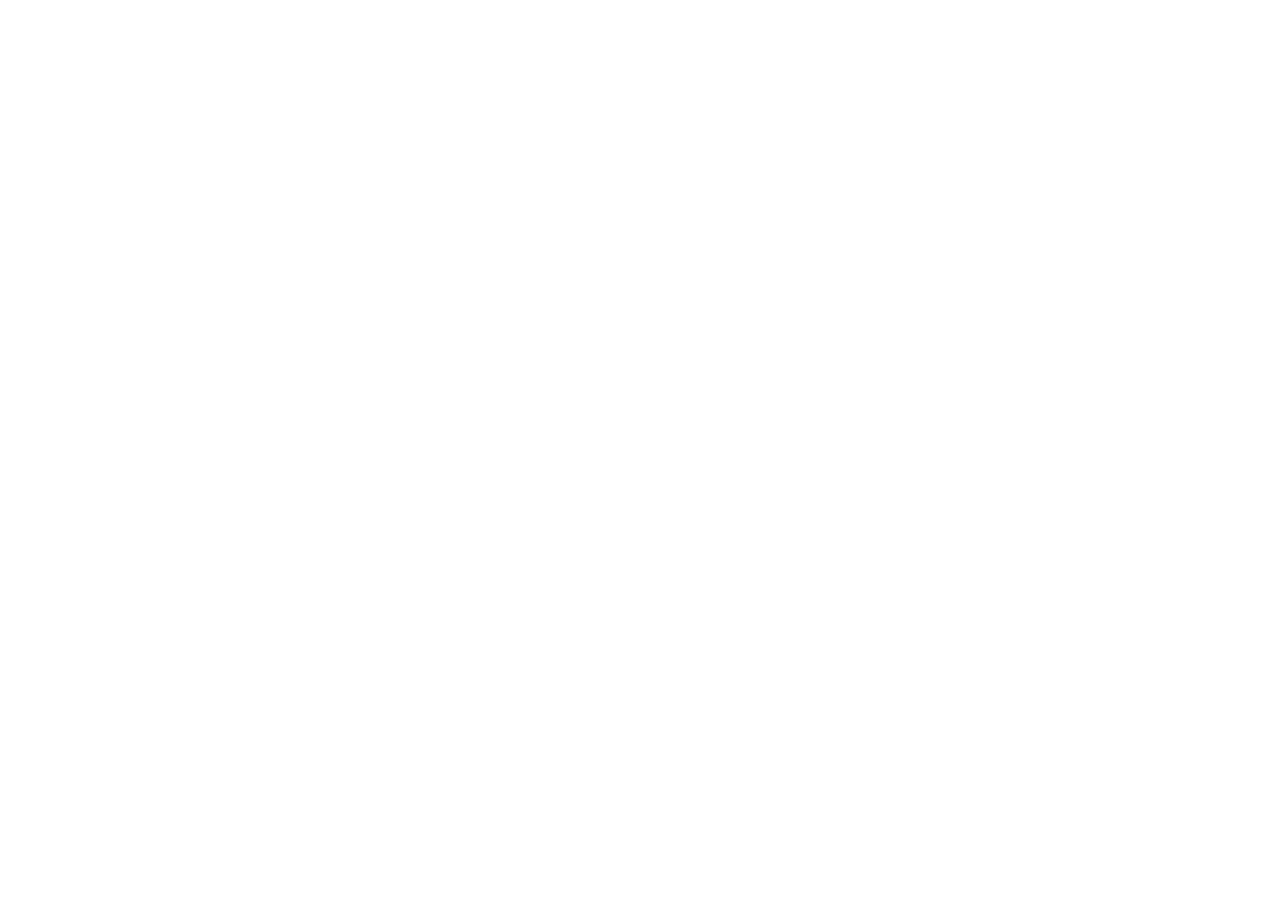
==== commit 8572ba47: "installation instructions" ====
--- a/docs/index.html
+++ b/docs/index.html
@@ -7,88 +7,16 @@
   <meta name="description" content="Description">
   <meta name="viewport" content="width=device-width, user-scalable=no, initial-scale=1.0, maximum-scale=1.0, minimum-scale=1.0">
   <link rel="stylesheet" href="//unpkg.com/docsify/lib/themes/vue.css">
-  <link href="../style.css" rel="stylesheet">
 </head>
-    <body> <!-- Add your content of header -->
-<header>
-  <nav class="navbar navbar-default active">
-    <div class="container">
-      <div class="navbar-header">
-        <button type="button" class="navbar-toggle collapsed" data-toggle="collapse" data-target="#navbar-collapse" aria-expanded="false">
-          <span class="sr-only">Toggle navigation</span>
-          <span class="icon-bar"></span>
-          <span class="icon-bar"></span>
-          <span class="icon-bar"></span>
-        </button>
-        <a class="navbar-brand" href="./index.html" title="">
-          <img src="./assets/images/logo.png" height="40px" class="navbar-logo-img" alt="">
-          <span style="font-size: 30px; font-family: Nunito;">RxFuel</span>
-        </a>
-      </div>
-
-      <div class="collapse navbar-collapse" id="navbar-collapse">
-        <ul class="nav navbar-nav navbar-right">
-          <li><a href="https://github.com/rxfuel/rxfuel-android" target="_blank" style="padding: 20px;">
-              <img src="assets/images/github-logo.png" style="height: 42px;">
-              </a>
-            </li>
-        </ul>
-      </div> 
-    </div>
-  </nav>
-</header>
-
-<div class="section-container">
-    <div class="container">
-      
-        
+<body>
   <div id="app"></div>
-    </div>
-  </div>
-
-    
-<footer class="footer-container white-text-container">
-  <div class="container">
-    <div class="row">
-
-     
-      <div class="col-xs-12">
-        <h3>RxFuel</h3>
-
-        <div class="row">
-          <div class="col-xs-12 col-sm-7">
-            <p><small>Redefining Android development with RxJava</small>
-            </p>
-          </div>
-          <div class="col-xs-12 col-sm-5">
-            <p class="text-right">
-              <a href="https://stackoverflow.com/questions/tagged/rxfuel" class="social-round-icon white-round-icon fa-icon" title="">
-                <i class="fa fa-stack-overflow" aria-hidden="true"></i>
-              </a>
-            </p>
-          </div>
-        </div>
-        
-        
-      </div>
-    </div>
-  </div>
-</footer>
-
   <script>
     window.$docsify = {
+      loadSidebar: true,
       name: '',
       repo: ''
     }
   </script>
   <script src="//unpkg.com/docsify/lib/docsify.min.js"></script>
-        
-<script>
-  document.addEventListener("DOMContentLoaded", function (event) {
-    navActivePage();
-    scrollRevelation('.reveal');
-  });
-</script>
-<script type="text/javascript" src="../main.js"></script></body>
-
+</body>
 </html>
